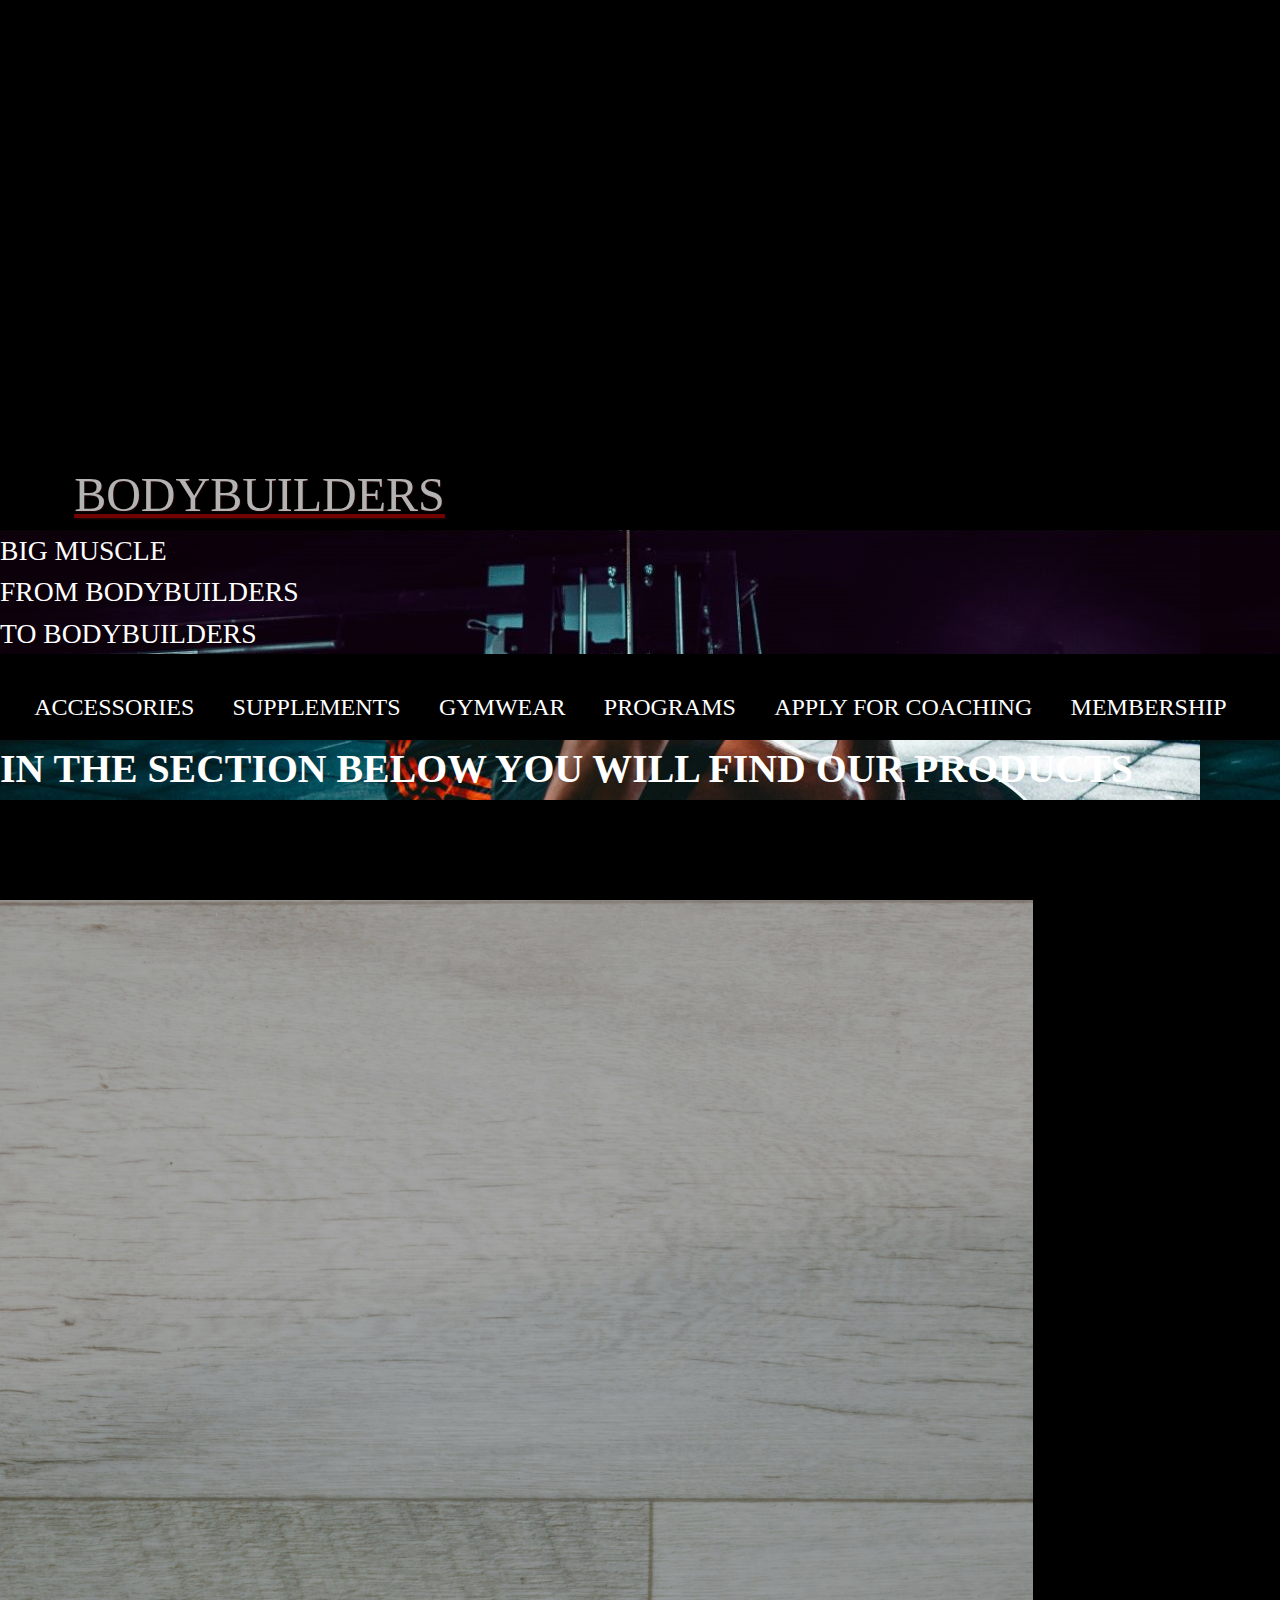
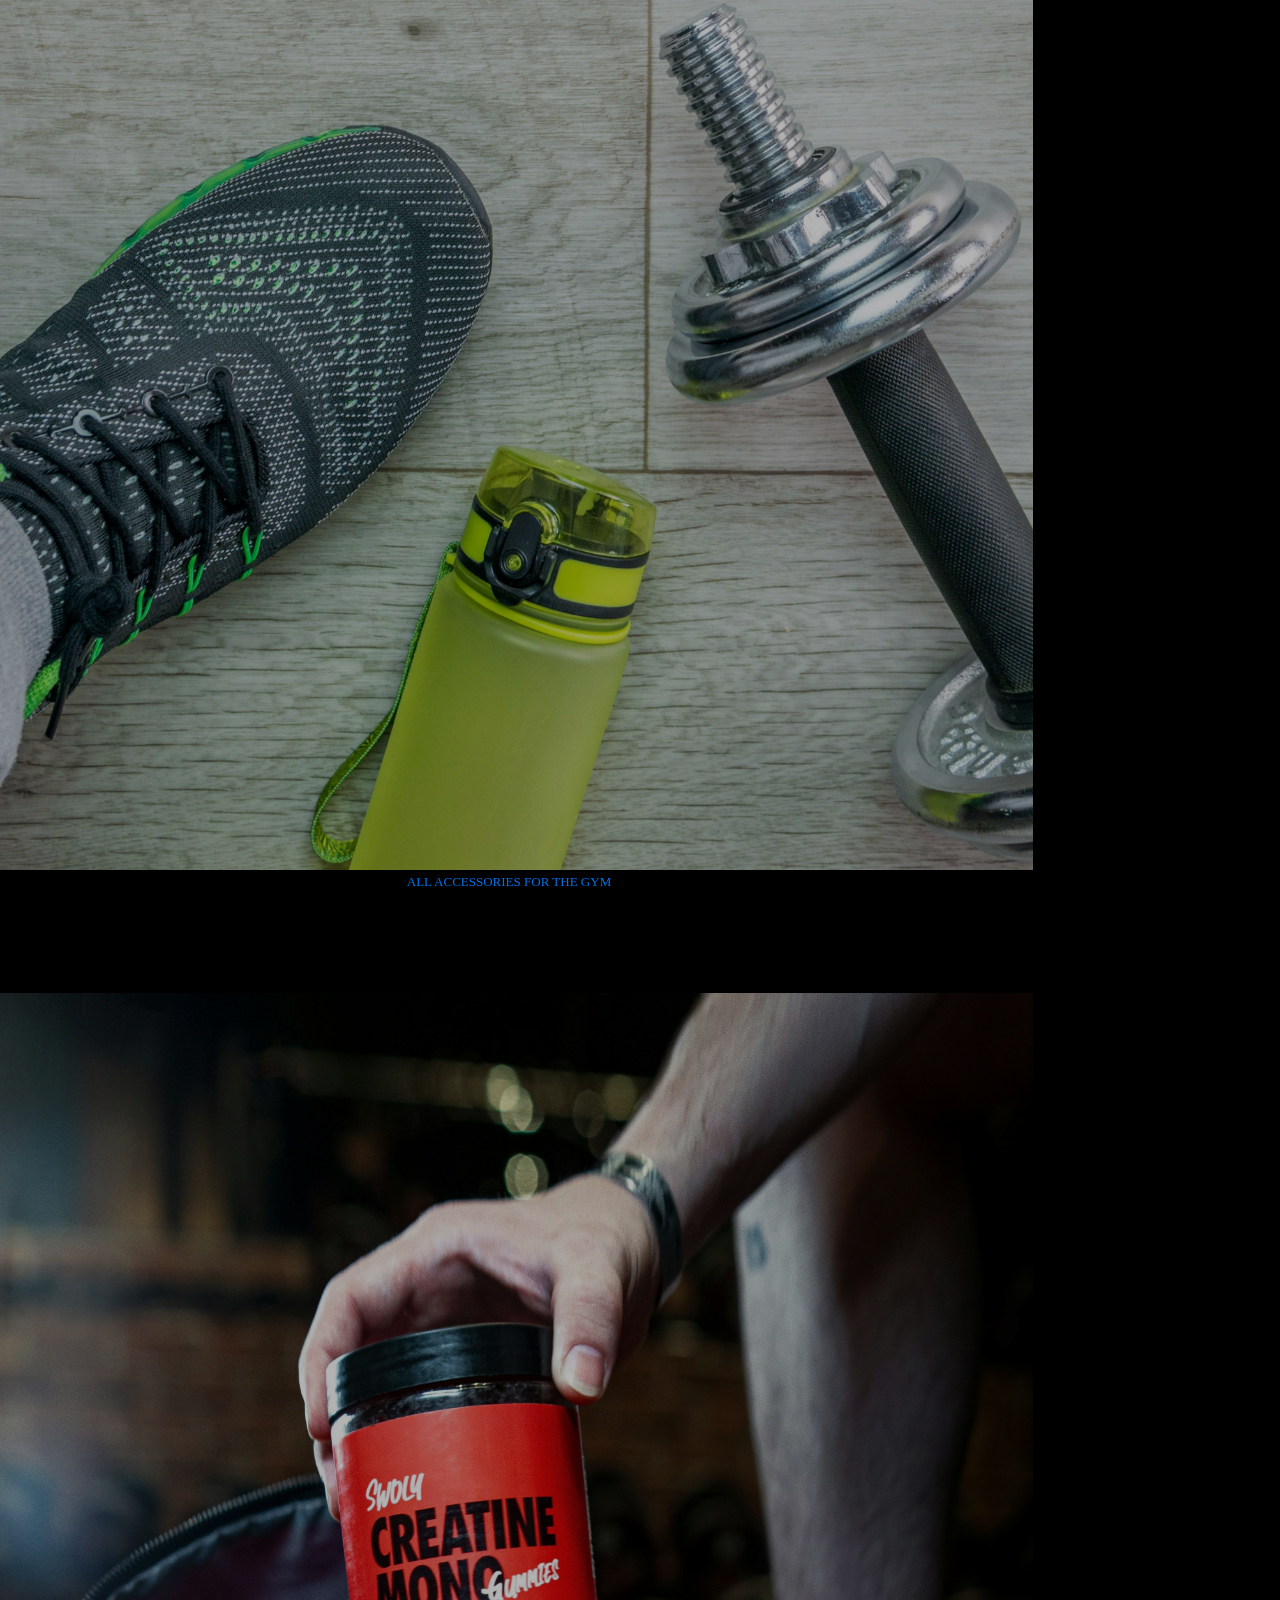
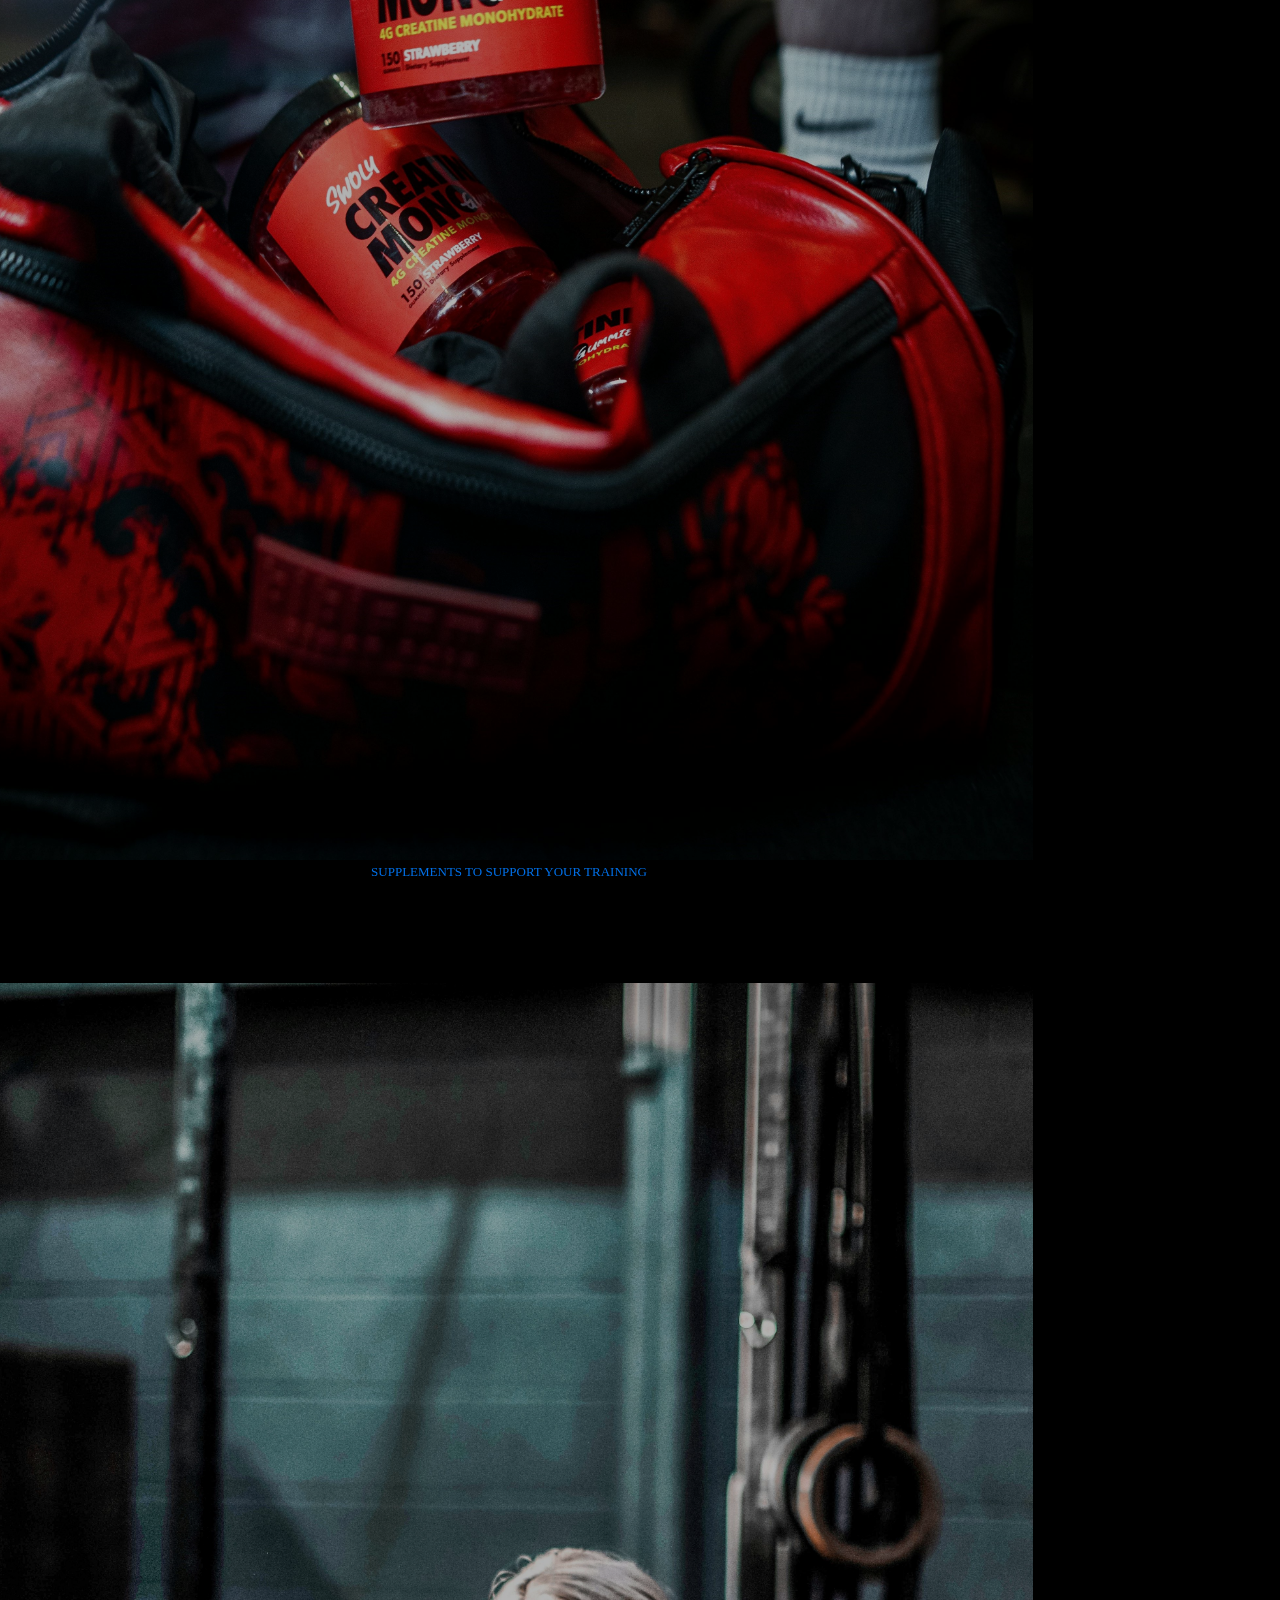
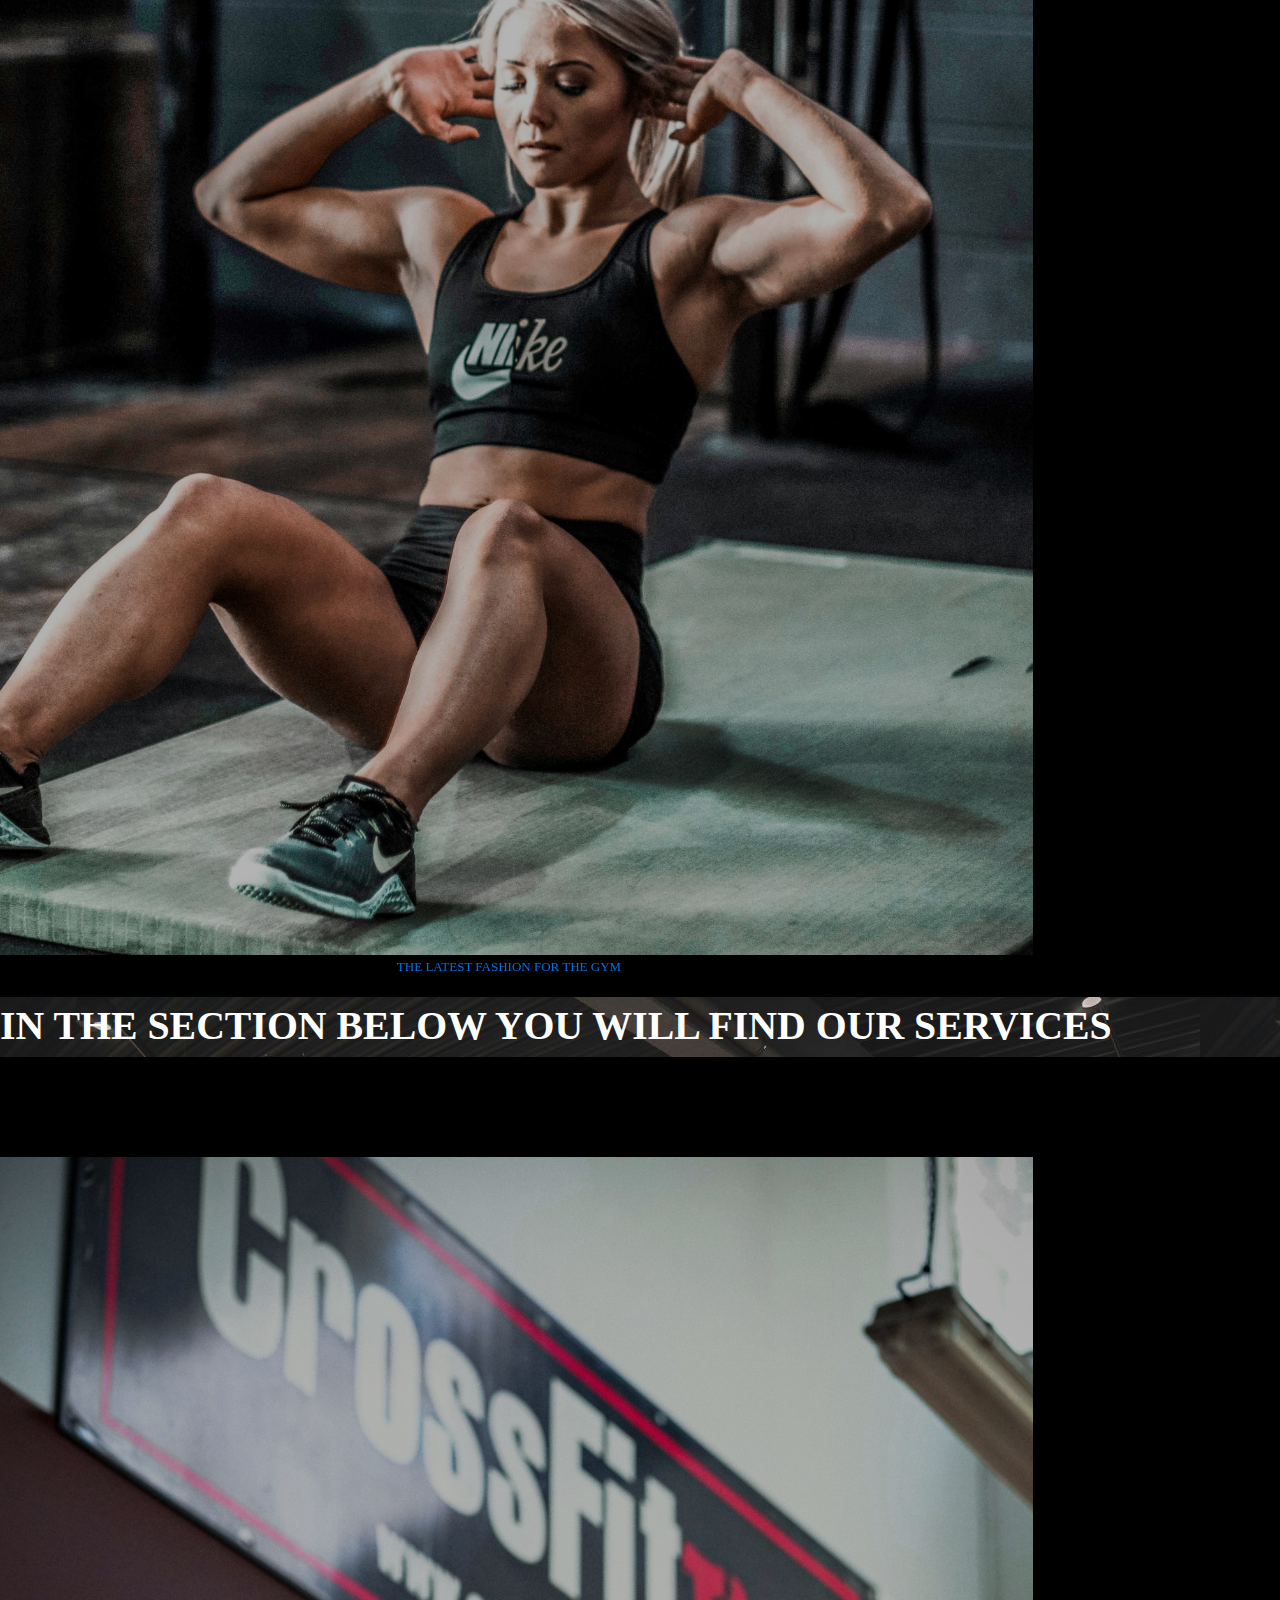
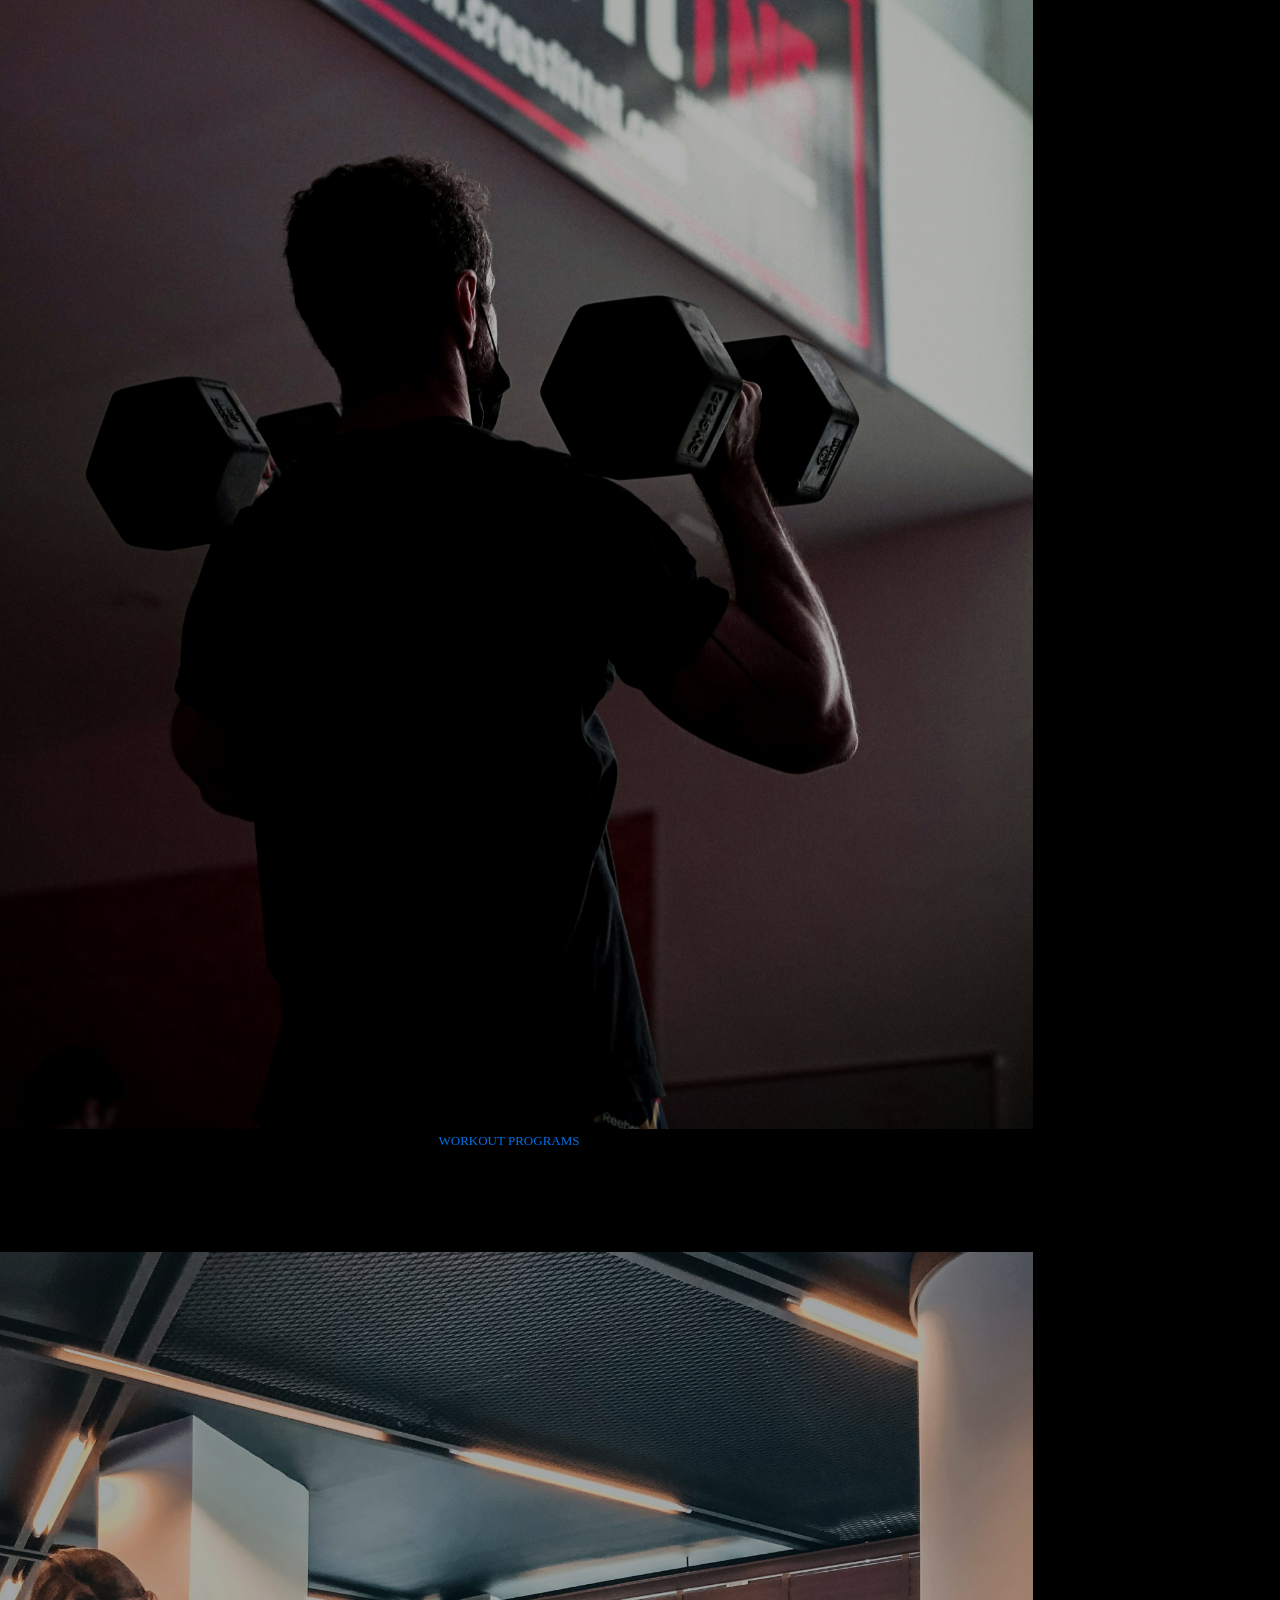
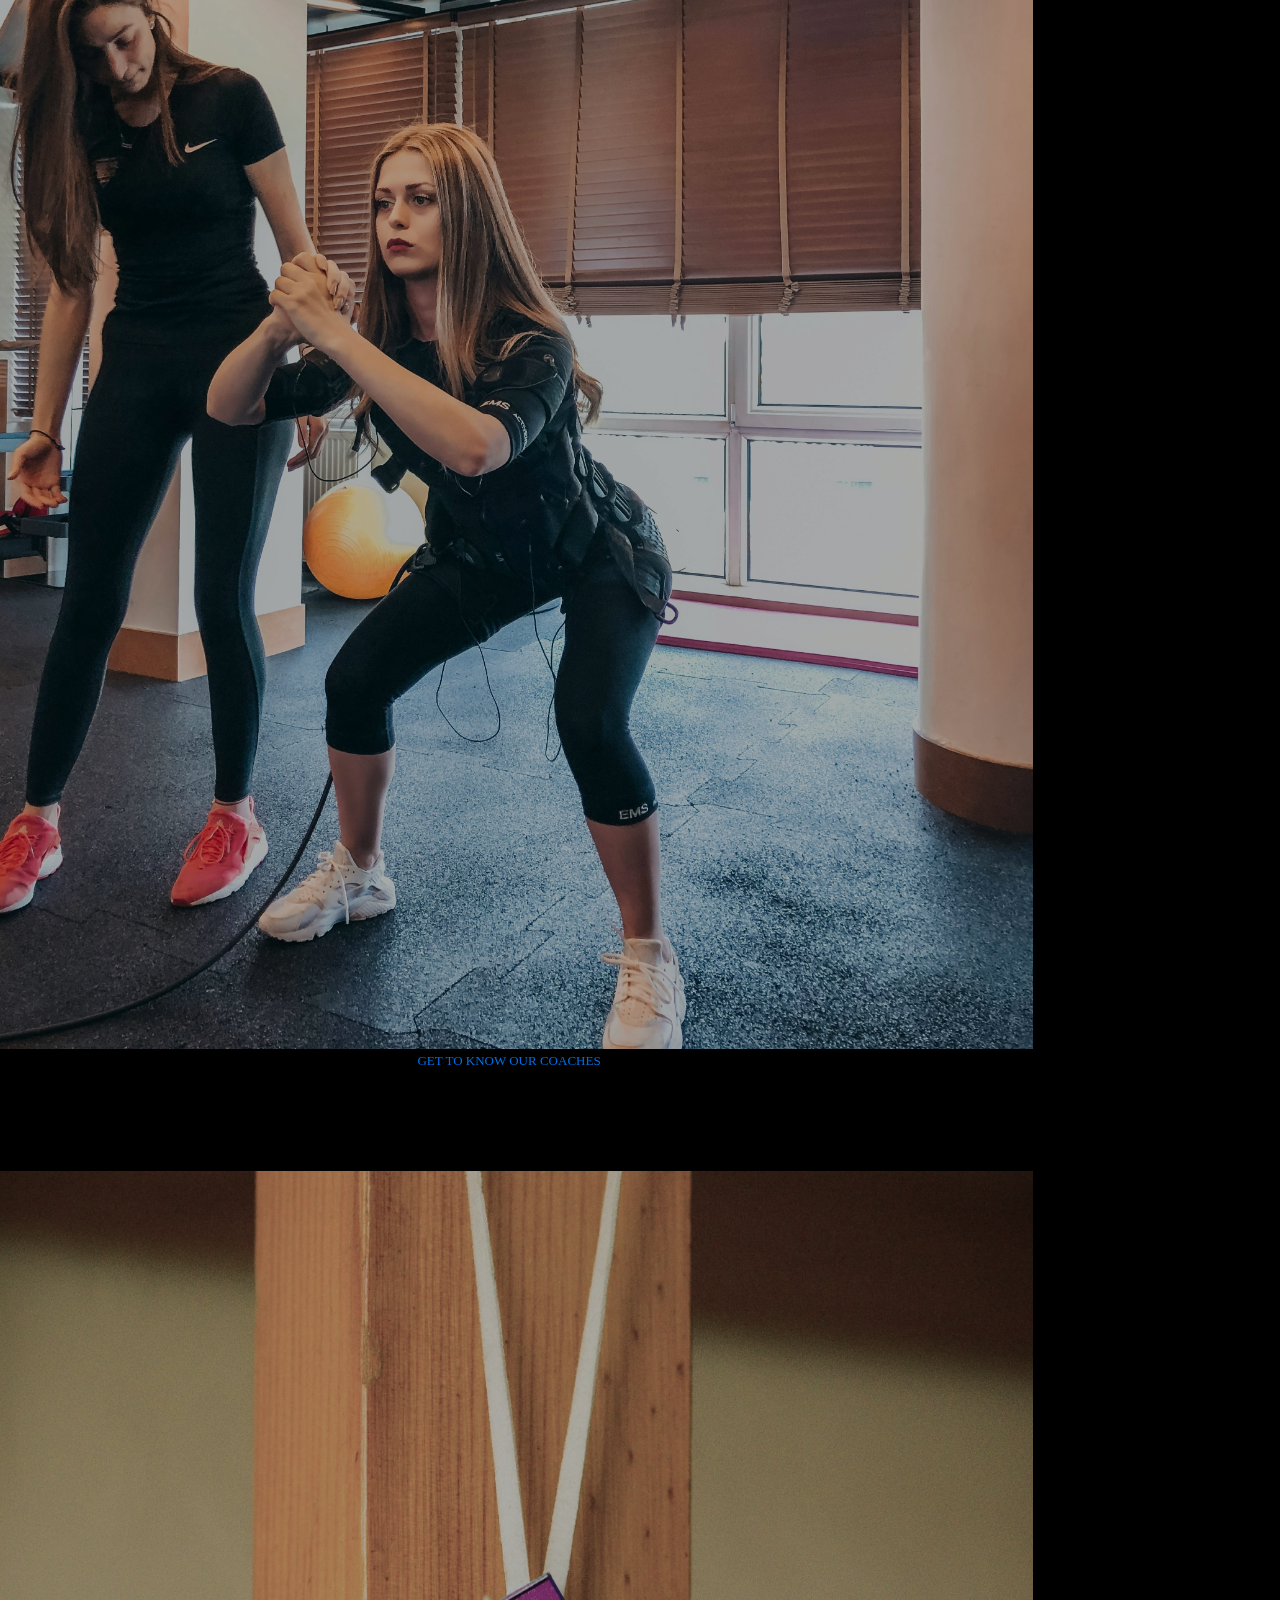
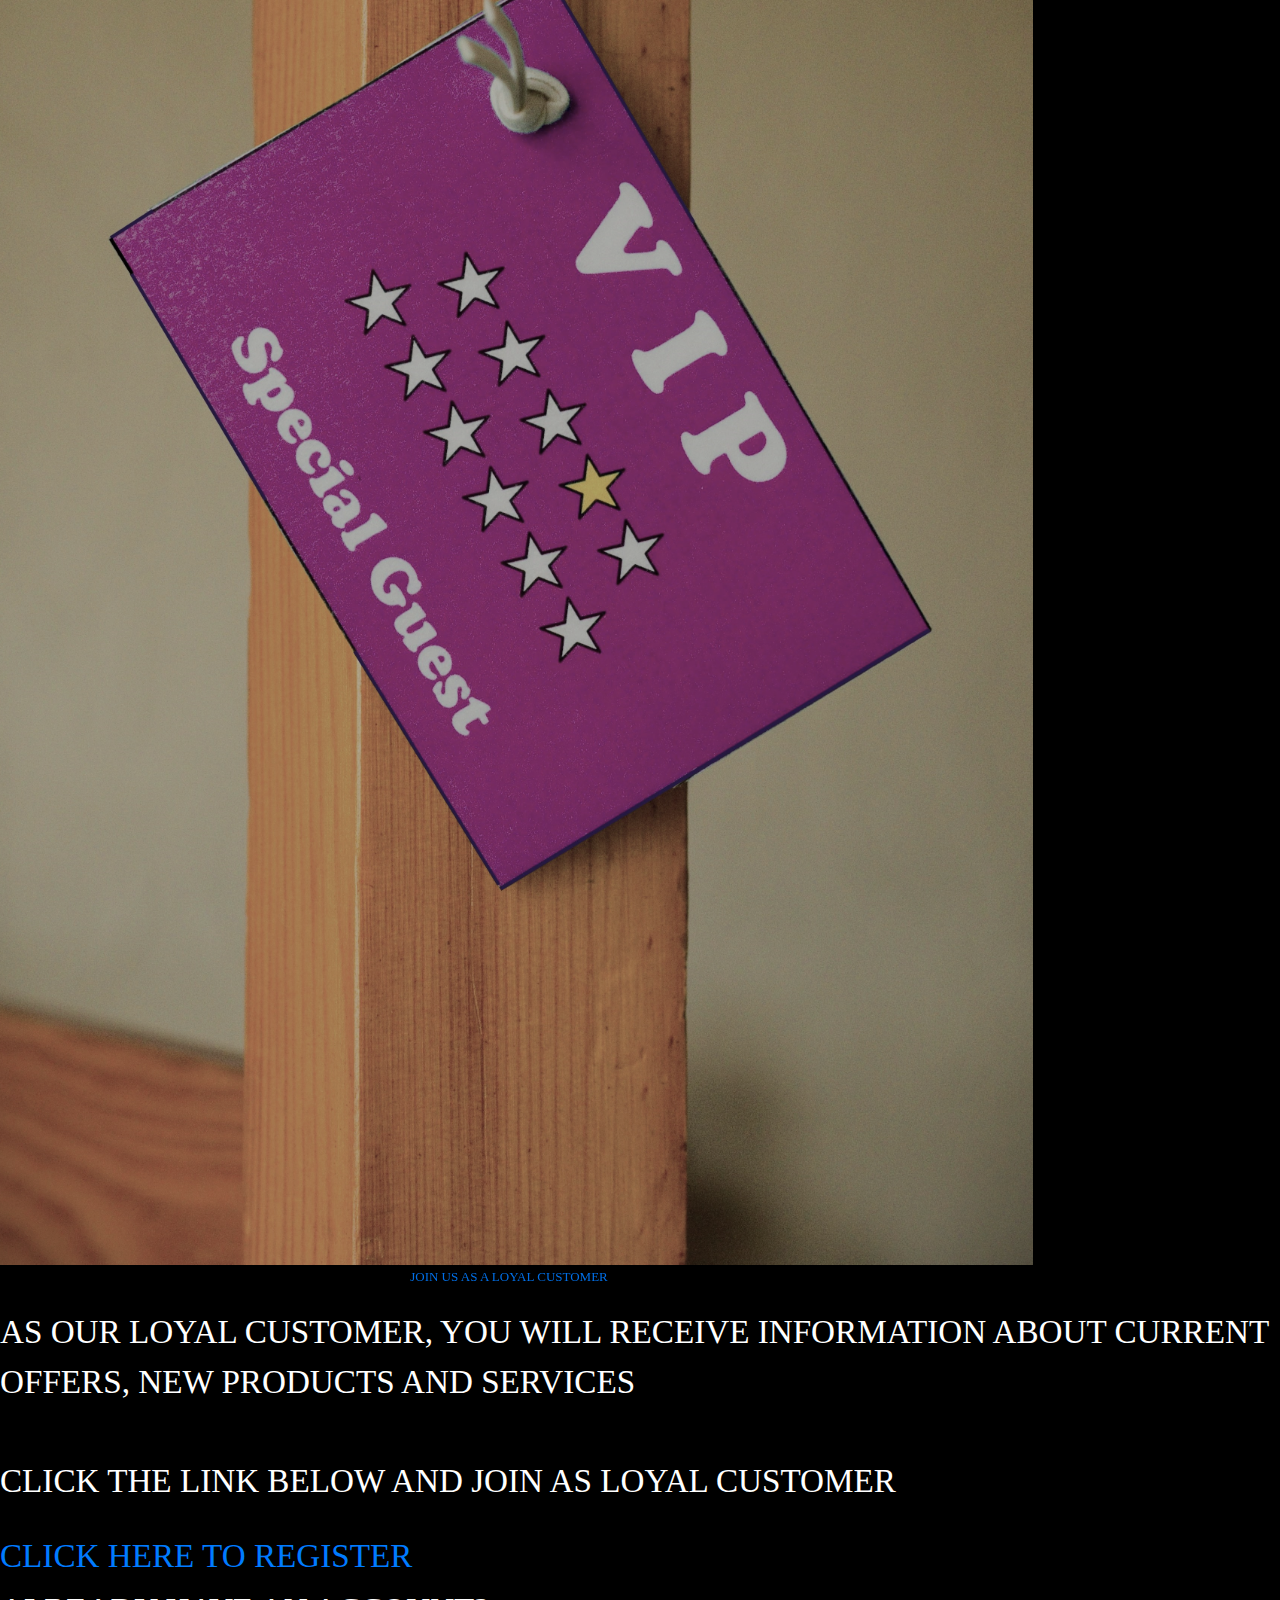
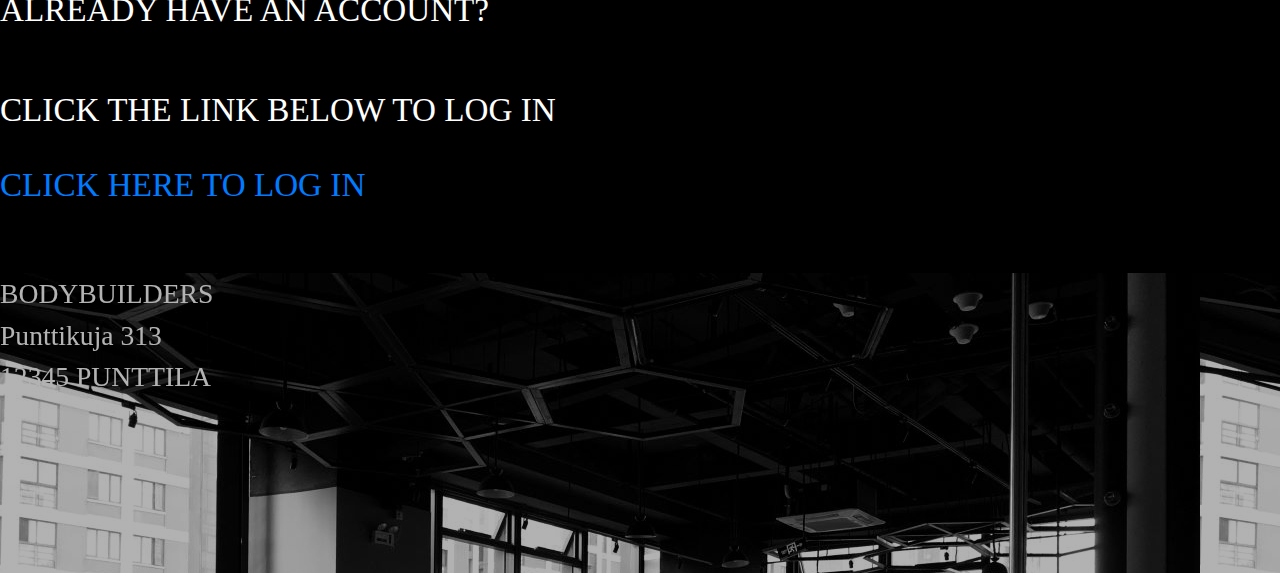
==== index.html @ e0e0b7b3 "Main page renamed and content modified" ====
<!DOCTYPE html>
<html lang="en">
<head>
    <meta charset="UTF-8">
    <meta name="bodybuilding" content="Bodybuilding and training programs">
    <link rel="stylesheet" href="https://stackpath.bootstrapcdn.com/bootstrap/4.4.1/css/bootstrap.min.css">
    <link href="css/mainstyle.css" rel="stylesheet" type="text/css" /> 
    <link rel="stylesheet" href="https://cdnjs.cloudflare.com/ajax/libs/font-awesome/6.2.0/css/all.min.css" integrity="sha512-xh6O/CkQoPOWDdYTDqeRdPCVd1SpvCA9XXcUnZS2FmJNp1coAFzvtCN9BmamE+4aHK8yyUHUSCcJHgXloTyT2A==" crossorigin="anonymous" referrerpolicy="no-referrer">
    <title>Bodybuilders</title>
    <style>
.headline {
    background-image: url(images/etusivu_isokuva.jpg);
}       
.headline2 {
    background-image: url(images/painot.jpg);
}
.headline3 {
    background-image: url(images/gym1.jpg);
}
.client {
    background-image: url(images/heart.jpg);
}  
.client2 {
    background-image: url(images/thumb.jpg);
}
footer {
    background-image: url(images/trainee.jpg);
}
    </style>
</head>
<body>
    <header>
        <a href="index.html"><h1>BODYBUILDERS</h1></a>
    </header>

    <div class="headline">
    <p>BIG MUSCLE<br>FROM BODYBUILDERS<br>TO BODYBUILDERS</p>
</div>
    
        <nav class="navbar navbar-expand-xl navbar-dark bg-black">
            <div class="container-fluid">
              <a class="navbar-brand" href="accessories.html">ACCESSORIES</a>
              <a class="navbar-brand" href="supplements.html">SUPPLEMENTS</a>
              <a class="navbar-brand" href="gymwear.html">GYMWEAR</a>
              <a class="navbar-brand" href="programs.html">PROGRAMS</a>
              <a class="navbar-brand" href="apply.html">APPLY FOR COACHING</a>
              <a class="navbar-brand" href="#membership">MEMBERSHIP</a>
            </div>
          </nav>

<main>
    <div class="headline2">
            <p><strong>IN THE SECTION BELOW YOU WILL FIND OUR PRODUCTS</strong></p>
    </div>

    <div class="section">
        <div class="row">
        <img class="image" src="images/accessories.jpg" alt="gym accessories">
        <div class="text"><a href="accessories.html">ALL ACCESSORIES FOR THE GYM</a>
        </div>
        </div>

        <div class="row">
        <img class="image" src="images/creatine.jpg" alt="creatine">
        <div class="text"><a href="supplements.html">SUPPLEMENTS TO SUPPORT YOUR TRAINING</a>
        </div>
        </div>

        <div class="row">
        <img class="image" src="images/gymwear.jpg" alt="gymwear">
        <div class="text"><a href="gymwear.html">THE LATEST FASHION FOR THE GYM</a>
        </div>
        </div>
    </div>

<div class="headline3">
        <p><strong>IN THE SECTION BELOW YOU WILL FIND OUR SERVICES</strong></p>
</div>

<div class="section">
    <div class="row">
    <img class="image" src="images/programs.jpg" alt="gym programs">
    <div class="text"><a href="programs.html">WORKOUT PROGRAMS</a>
    </div>
    </div>

    <div class="row">
    <img class="image" src="images/coaching.jpg" alt="coaching">
    <div class="text"><a href="coaching.html">GET TO KNOW OUR COACHES</a>
    </div>
    </div>

    <div class="row">
    <img class="image" src="images/vip.jpg" alt="gym membership">
    <div class="text"><a href="register.html">JOIN US AS A LOYAL CUSTOMER</a>
    </div>
    </div>
</div>
<div class="client">
    <p id="membership">AS OUR LOYAL CUSTOMER, YOU WILL RECEIVE INFORMATION ABOUT CURRENT OFFERS, NEW PRODUCTS AND SERVICES<br><br>CLICK THE LINK BELOW AND JOIN AS LOYAL CUSTOMER</p>
</div>
<div class="button">
    <a href="register.html">CLICK HERE TO <i class="fa-regular fa-star"></i> REGISTER</a><br>
</div>

<div class="client2">
    <p>ALREADY HAVE AN ACCOUNT?<br><br>CLICK THE LINK BELOW TO LOG IN</p>
</div>
<div class="button">
    <a href="login.html">CLICK HERE TO <i class="fa-regular fa-star"></i> LOG IN</a>
</div>
</main>

<footer>
    <address>BODYBUILDERS<br>Punttikuja 313<br>12345 PUNTTILA</address>
</footer>

<script src="https://stackpath.bootstrapcdn.com/bootstrap/4.3.1/js/bootstrap.min.js"></script>
</body>
</html>
---- css/mainstyle.css ----
* {
    font-size: larger;
    color: white;
    font-family: Georgia, 'Times New Roman', Times, serif;
}
body {
    background-color:black; 
}
header {
/*    background-color: black; /* taustaväri */
    display: flex; /* tehdään elementistä flex */
    align-items: center; /* tasataan elementit keskeltä pystysuunnassa*/
    background-color:black;
    background-position: center;
    background-repeat: no-repeat;
    /* height: 700px; */
    height: 100%;
    width: 100%;
    opacity: 0.7;
    margin-bottom: 25px;
    /* width: 70%; */
    margin: auto;
} 
header h1 {
    text-align: left;
    padding-left: 20%;
    padding-top: 470px;
    line-height: 50px;
    text-shadow: 1px 1px 2px rgb(60, 13, 13), 0 0 1em black, 0 0 0.6em black;
}
.div1 {
    display: flex;
    justify-content: space-evenly;
    align-items: center;
    background-color:black;
    height: 170px;
    width: 75%;
    margin: auto;
    /* box-shadow: 0 0 9px 0 rgba(10, 10, 10, 60.3); */
}
.div1 a {
    text-decoration: none;
    font-size: 20px;
    /* padding: 6px; */
    opacity: 0.8;
    font-weight: bolder;
}
a:hover, i:hover {
    color: rgb(164, 5, 5);
}
.div2 {
 /*   background-color: black; /* taustaväri */
    display: flex; /* tehdään elementistä flex */
    align-items: center; /* tasataan elementit keskeltä pystysuunnassa*/
    width: 70%;
    margin: auto; 
    background-position: center;
    background-repeat: no-repeat;
    height: 500px;
    opacity: 0.7;
    /* margin-top: 25px; */
}
.div2 p {
    font-size: 30px;
    padding-left: 8%;
    padding-top: 370px;
    text-shadow: 1px 1px 2px rgb(60, 13, 13), 0 0 1em black, 0 0 0.6em black;
}
.div3, .div5 {
    display: flex; /* asettaa .div3 -elementin joustavaksi konttirakenteeksi.*/
    justify-content: space-between; /* varmistaa, että kuvat ovat vierekkäin ja niiden välissä on tasainen tila. */
    /* align-items: flex-start; */ /* keskittää tekstin pystysuunnassa kuvien yläreunaan.*/
    flex-wrap: wrap; /* mahdollistaa rivien käärimisen uudelle riville, jos tila loppuu.*/
    margin: auto;
    width: 55%;
    background-color:black;
    margin-bottom: 100px;
    margin-top: 70px;
}
.row {
    flex-basis: calc(33.33% - 30px); /* määrittää kullekin .row -elementille kolmanneksen leveydestä, 20px on tila kuvien välissä */
    margin-bottom: 20px; /* lisää 20 pikseliä tilaa rivien väliin */
    margin-top: 100px;
}
.image {
    width: 80%;
    height: 80%;
    opacity: 0.7;
  }
.text {
    text-align: center;
    text-decoration: none;
    font-size: 15px;
    opacity: 0.9;
    width: 80%;
  }
.text a {
    font-size: 13px;
    text-decoration: none;
}
.div4 {
    display: flex; /* tehdään elementistä flex */
    align-items: center; /* tasataan elementit keskeltä pystysuunnassa*/
    width: 70%;
    margin: auto; 
    background-position: center;
    background-repeat: no-repeat;
    height: 500px;
    opacity: 0.7;
}
.div4 p {
    font-size: 30px;
    padding-left: 8%;
    padding-top: 370px;
    text-shadow: 1px 1px 2px rgb(60, 13, 13), 0 0 1em black, 0 0 0.6em black;
}
footer {
    margin-top: 60px;
    height: 300px;
    opacity: 0.7;
}
footer p {
    padding-left: 40px;
    padding-top: 40px;
    font-size: 25px;
}
@media screen and (max-width: 600px) { /* kun näytön leveys 600px... */
    header, .div1, .div2, .div3, .div4, .div5, footer {
      flex-direction: column;  /* ...asettelu muuttuu pystysuunnaksi... */
      height: 100%;/* ... muutetaan leveys */
      /* height: auto; */
    }
  }
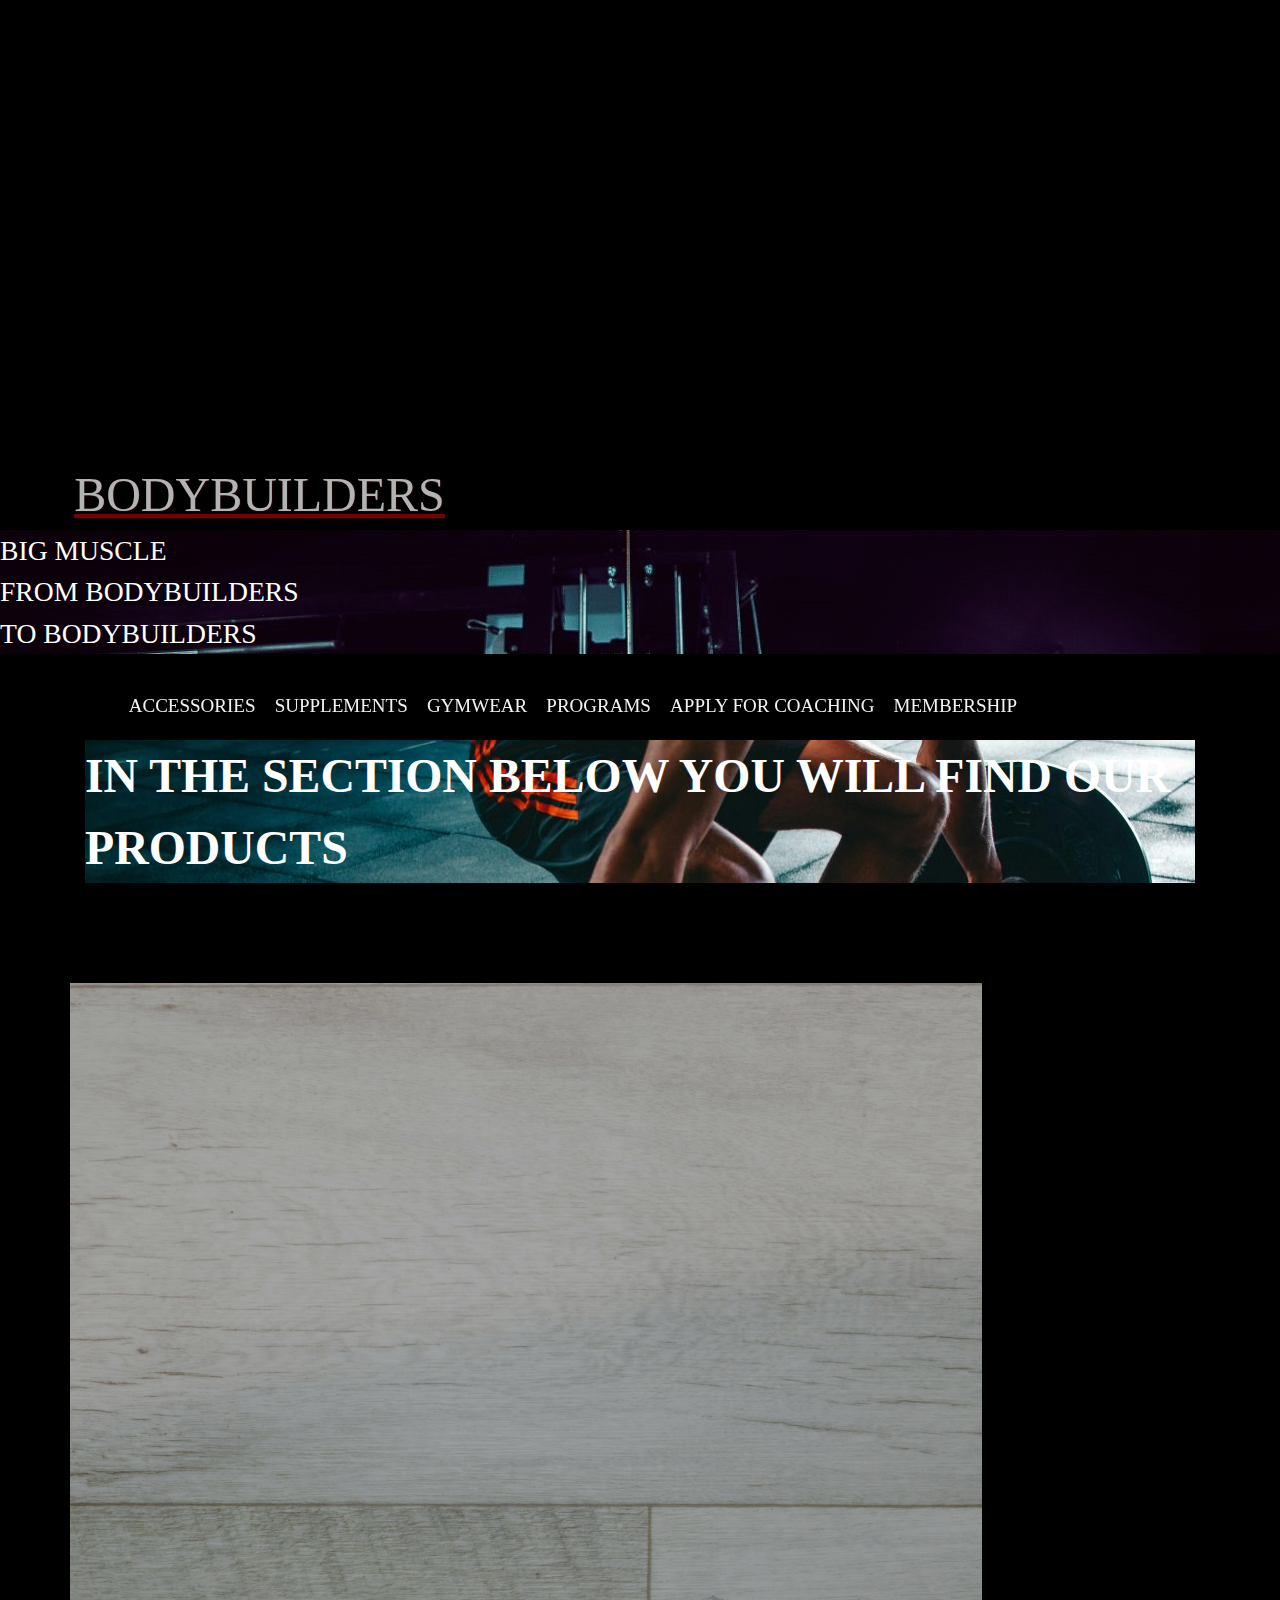
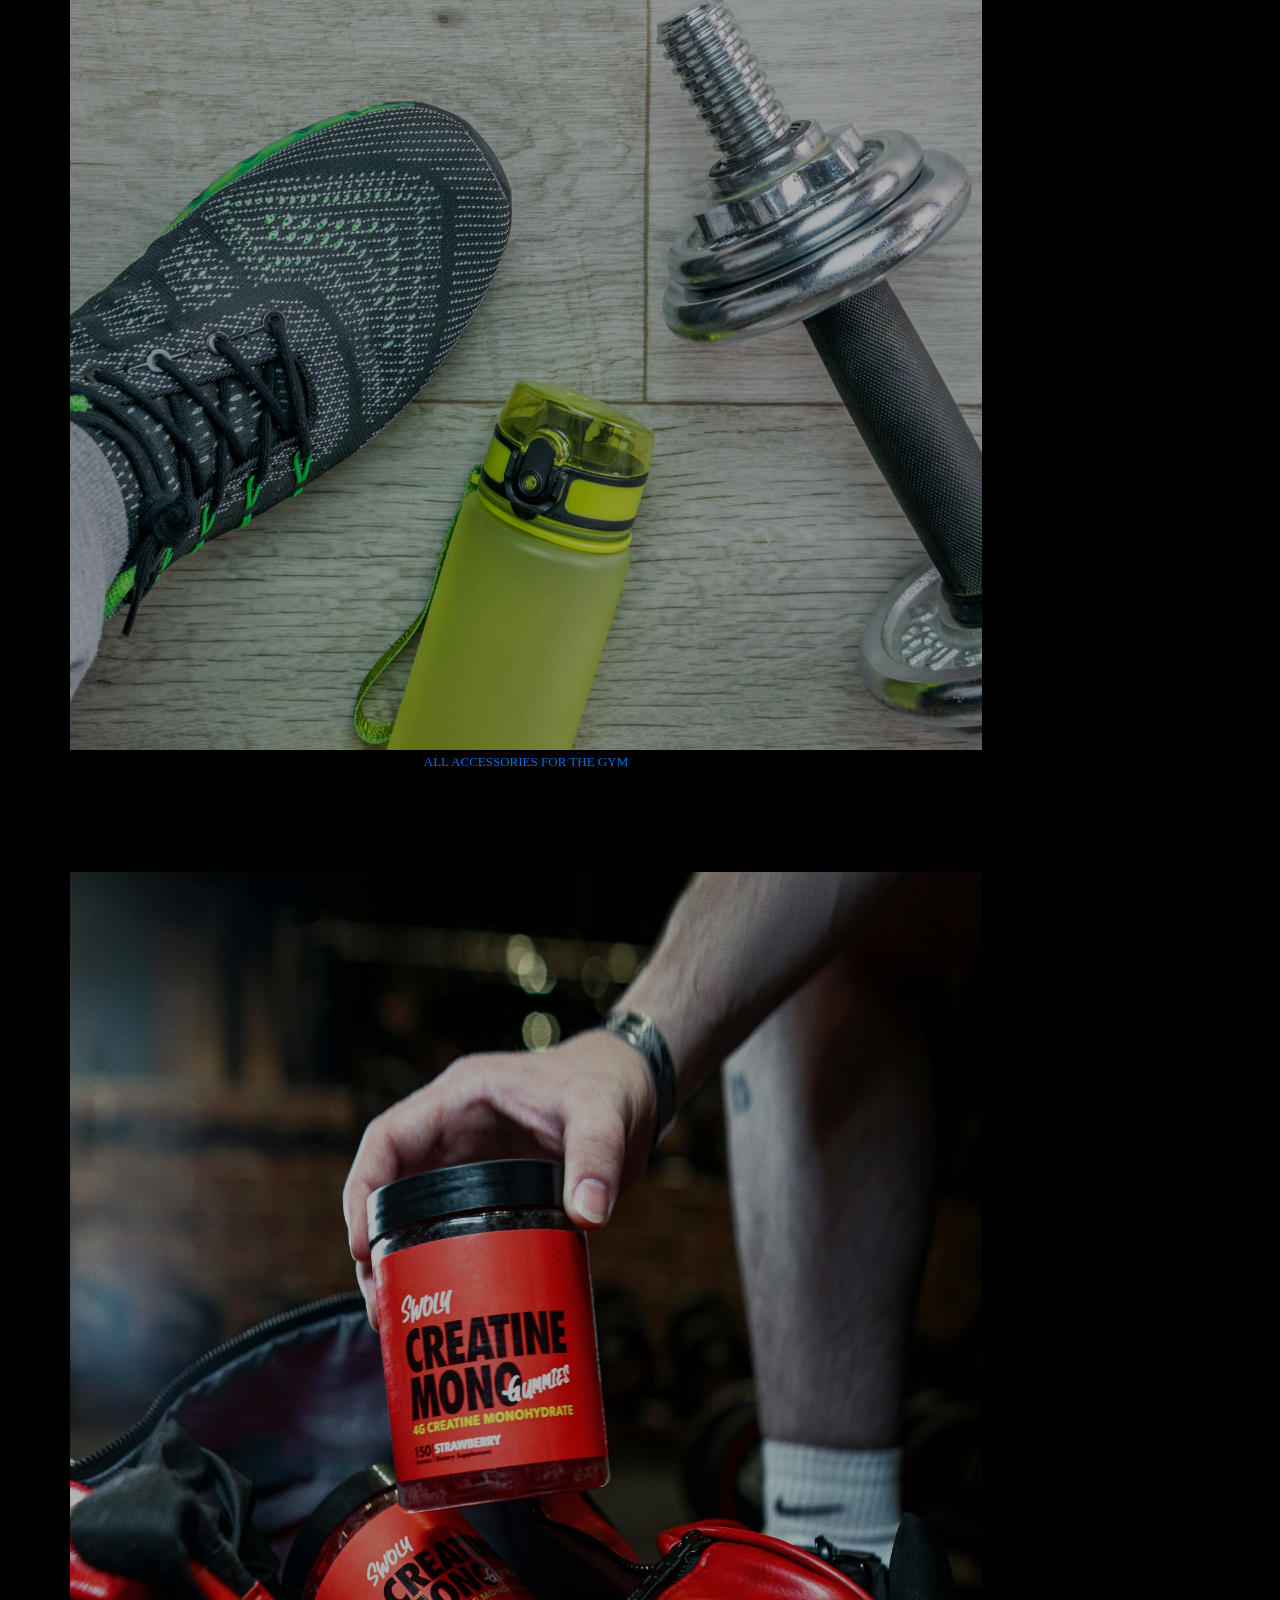
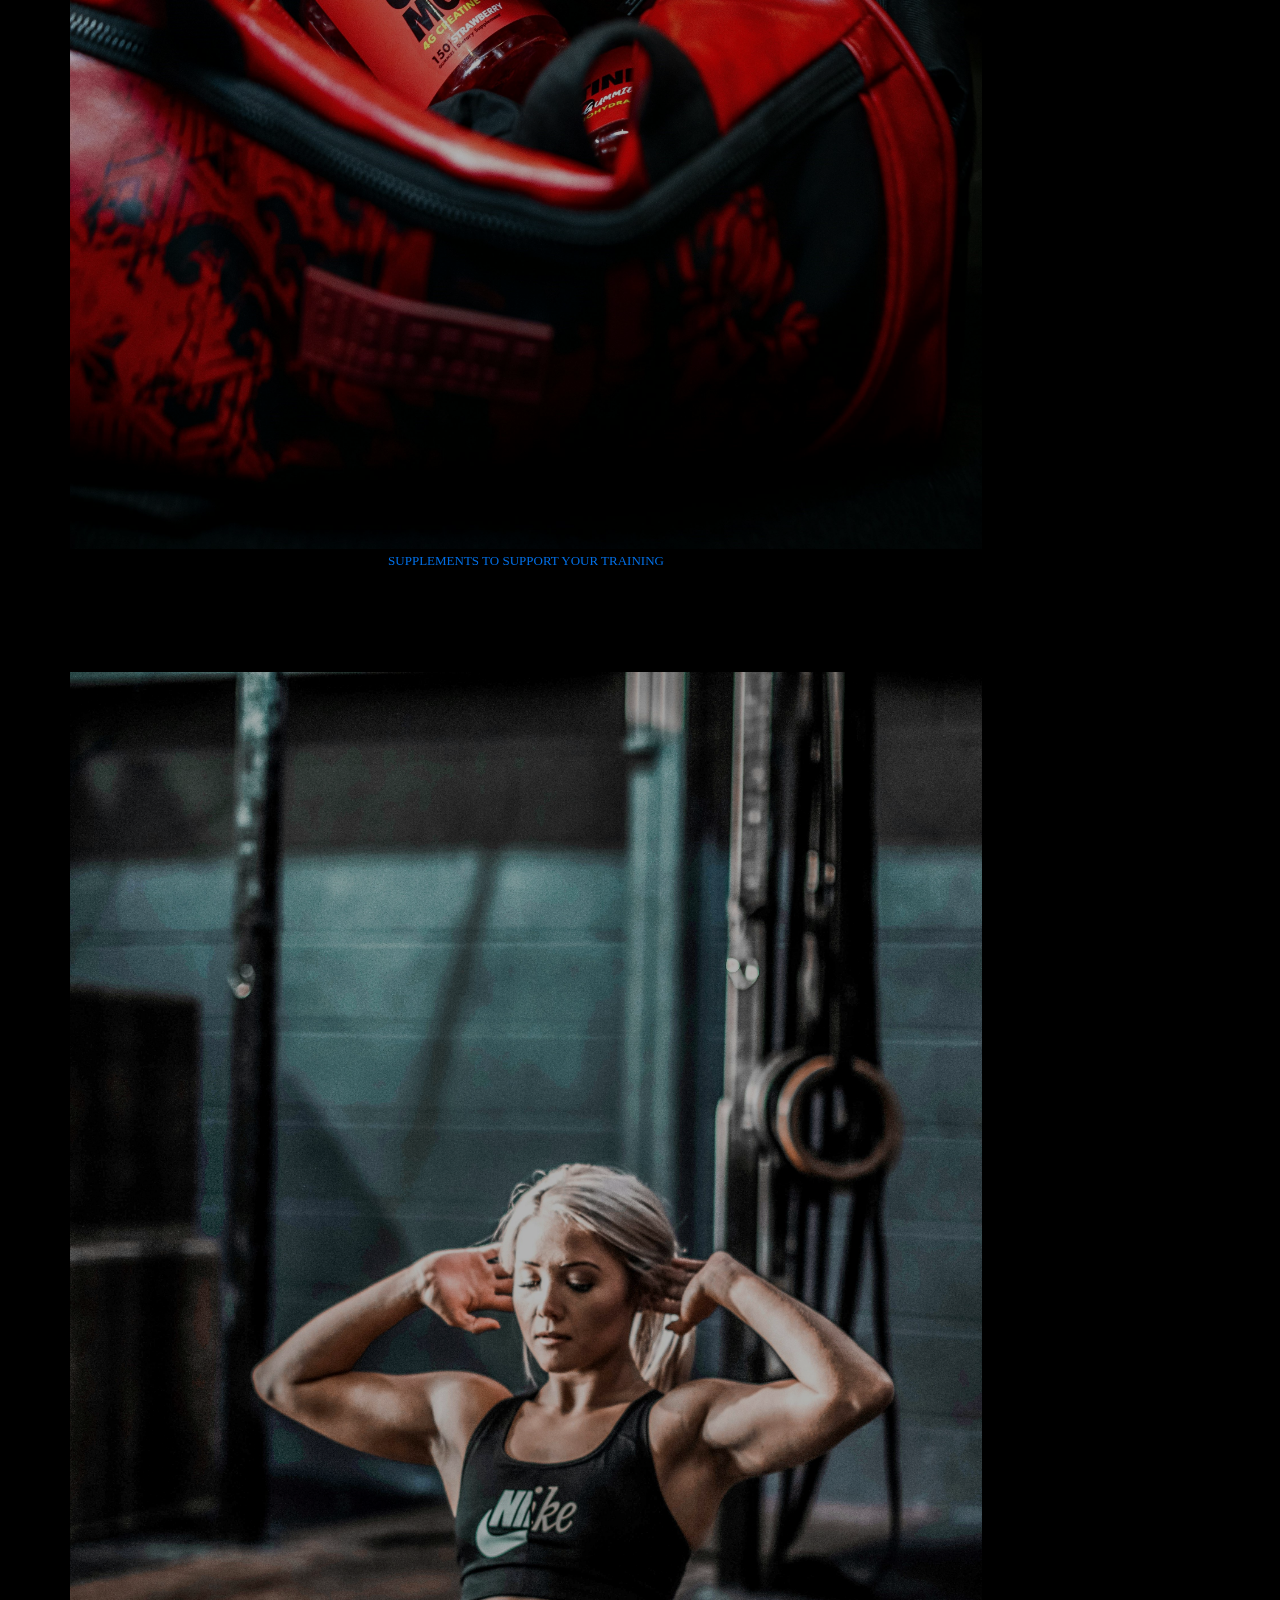
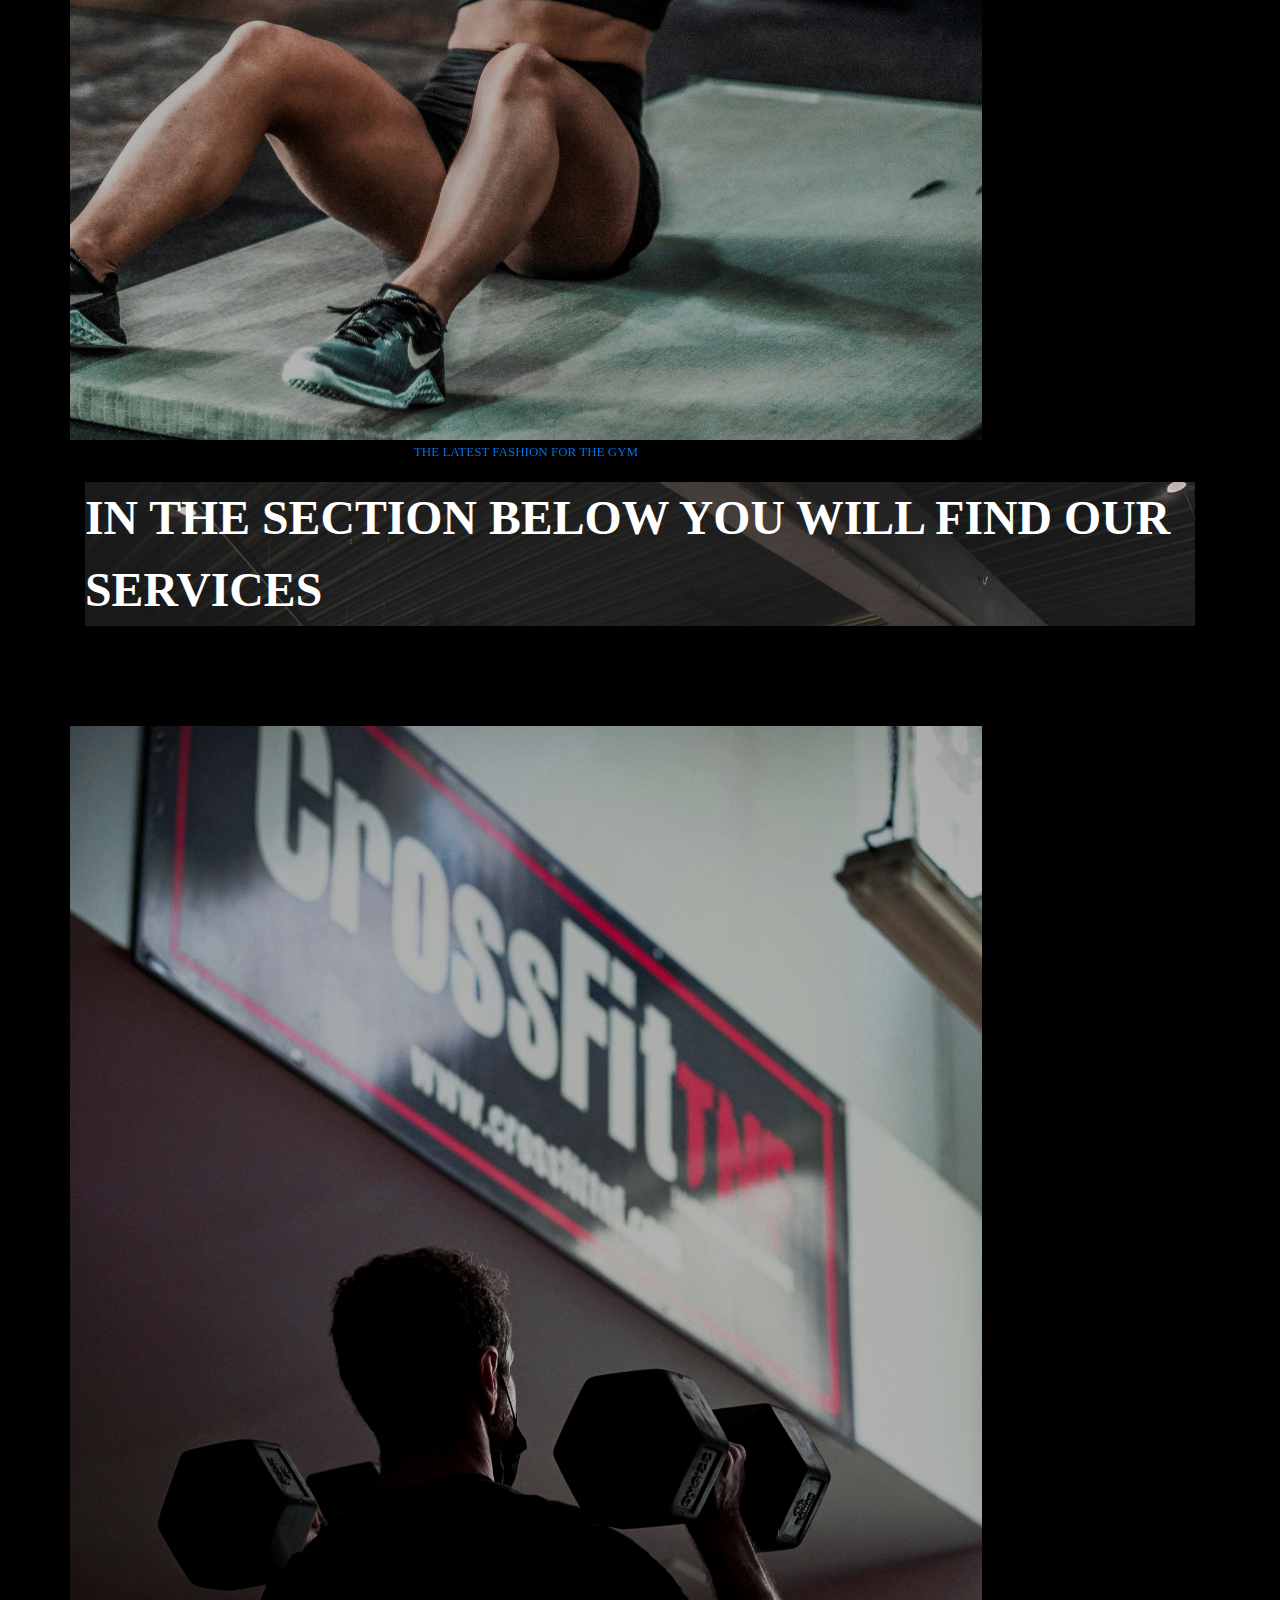
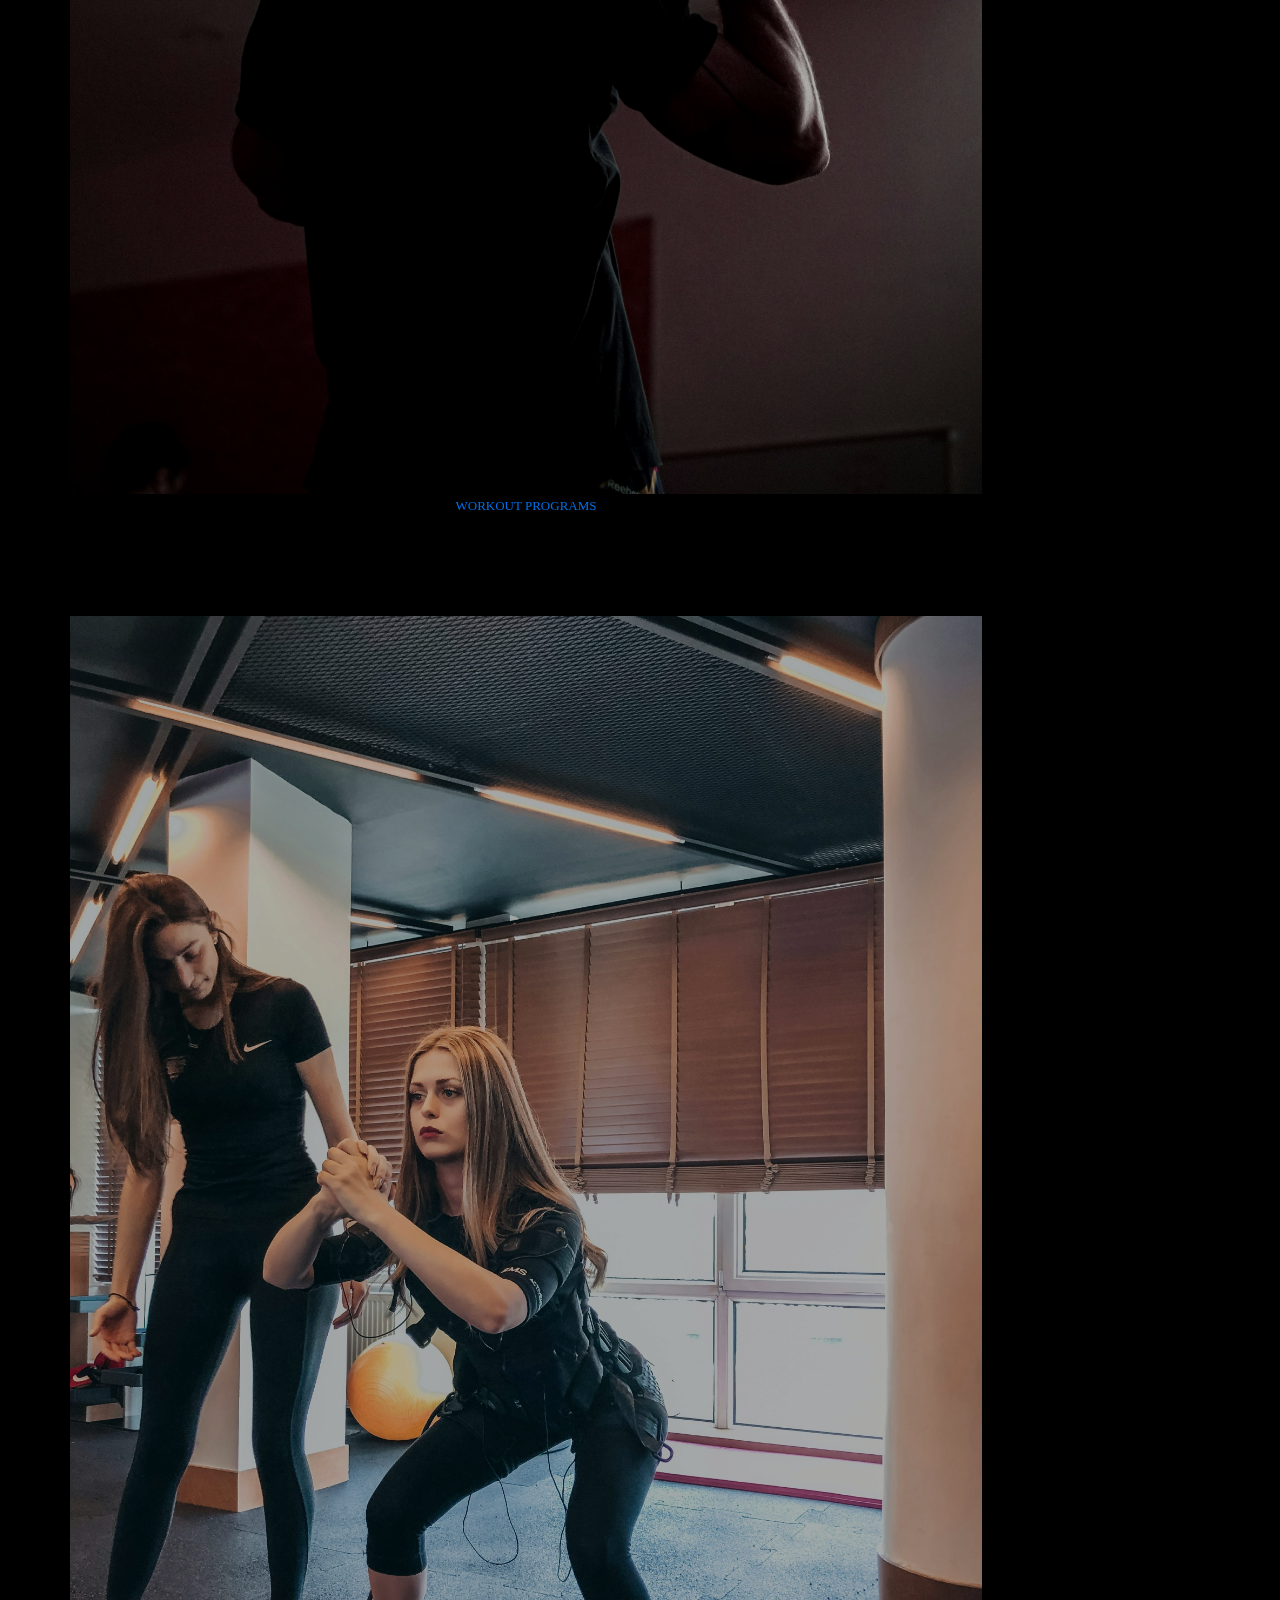
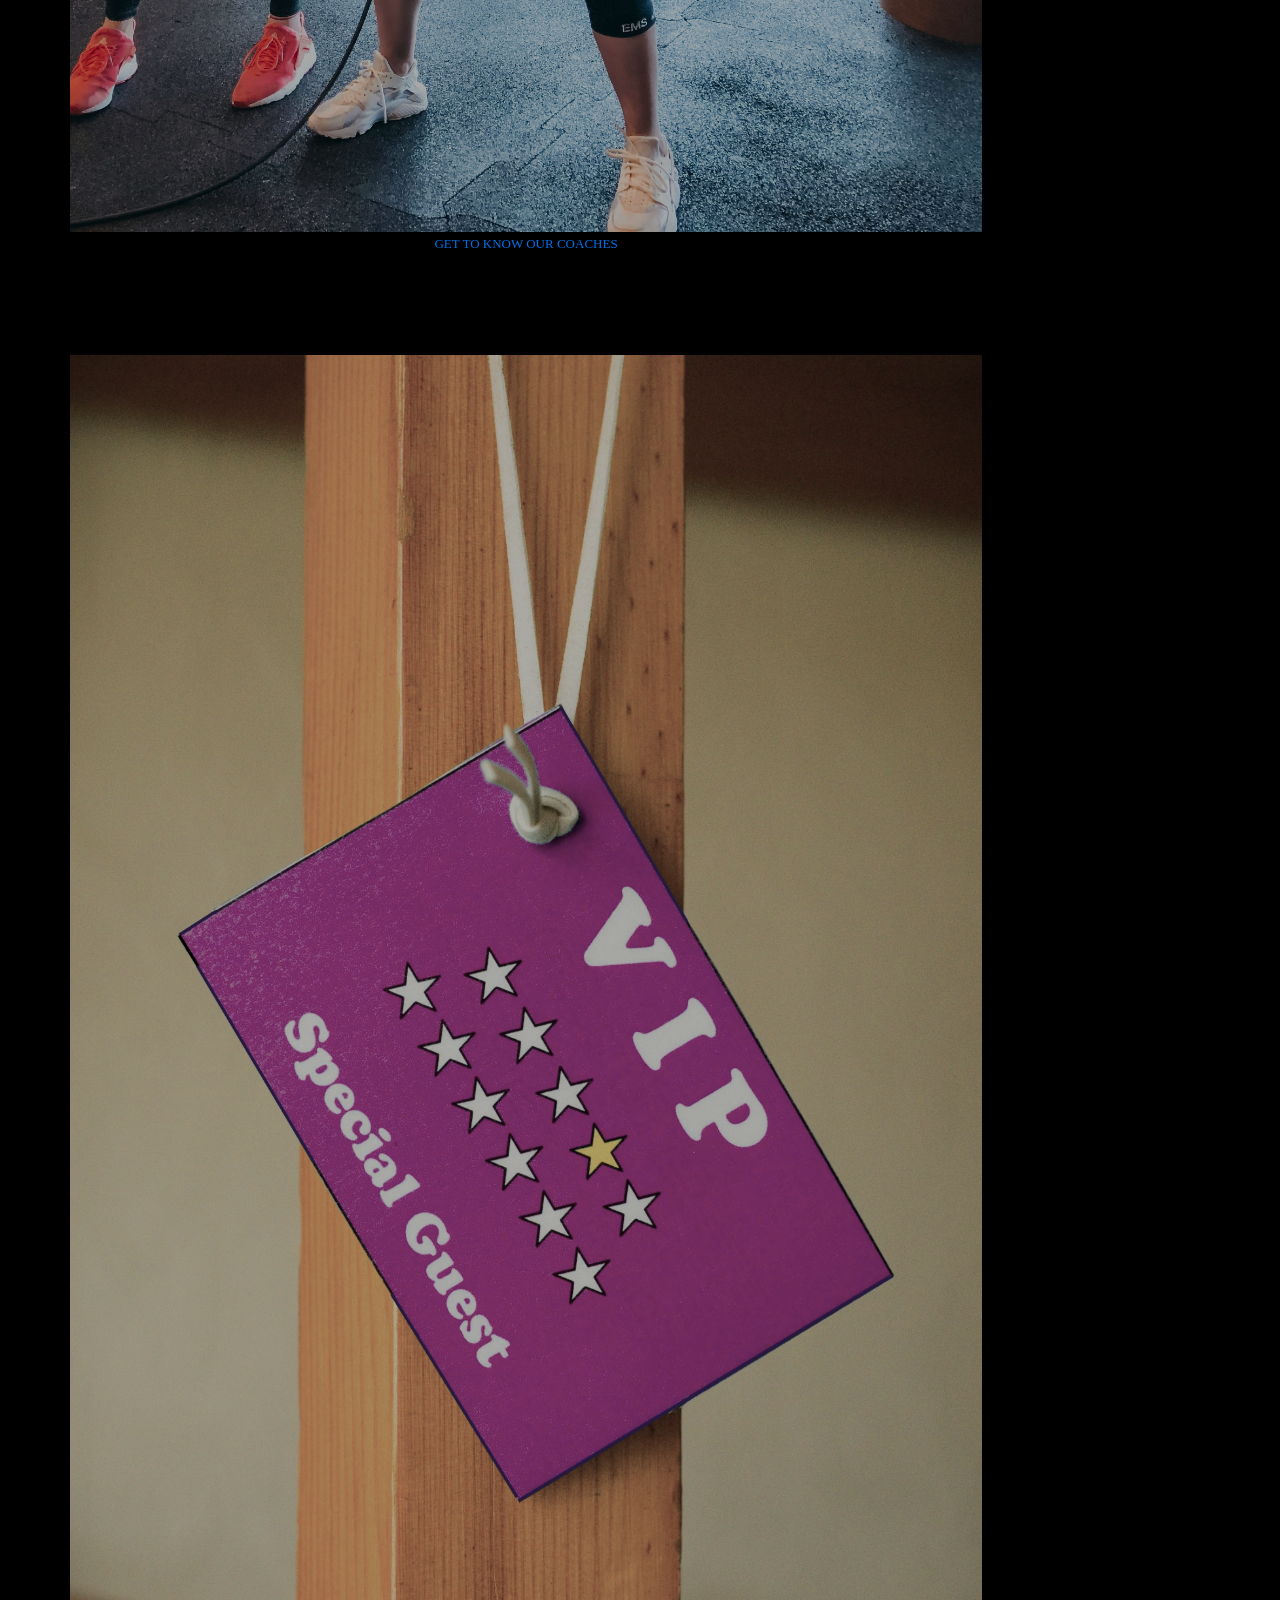
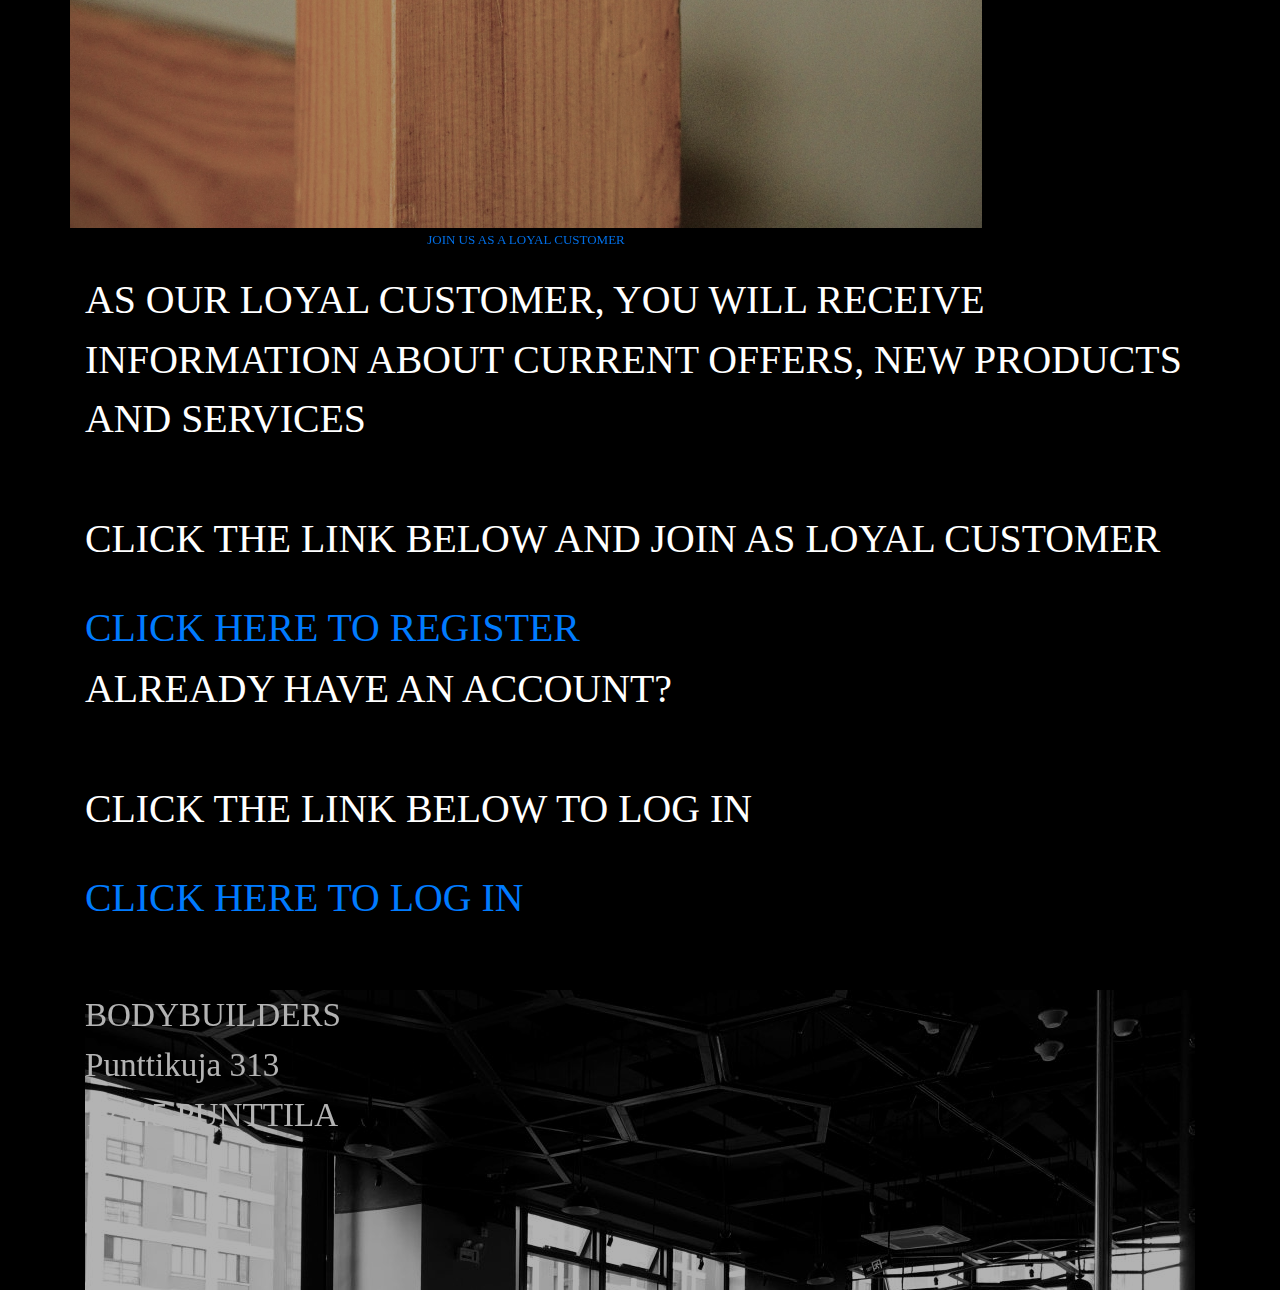
==== commit a0944b66: "Nav updated" ====
--- a/index.html
+++ b/index.html
@@ -32,27 +32,38 @@
     <header>
         <a href="index.html"><h1>BODYBUILDERS</h1></a>
     </header>
-
     <div class="headline">
     <p>BIG MUSCLE<br>FROM BODYBUILDERS<br>TO BODYBUILDERS</p>
-</div>
-    
-        <nav class="navbar navbar-expand-xl navbar-dark bg-black">
+    </div>
+    <div class="container">
+          <nav class="navbar navbar-expand-xl navbar-dark bg-black">        
             <div class="container-fluid">
-              <a class="navbar-brand" href="accessories.html">ACCESSORIES</a>
-              <a class="navbar-brand" href="supplements.html">SUPPLEMENTS</a>
-              <a class="navbar-brand" href="gymwear.html">GYMWEAR</a>
-              <a class="navbar-brand" href="programs.html">PROGRAMS</a>
-              <a class="navbar-brand" href="apply.html">APPLY FOR COACHING</a>
-              <a class="navbar-brand" href="#membership">MEMBERSHIP</a>
+              <ul class="navbar-nav mr-auto">    
+                <li class="nav-item active">
+                  <a class="nav-link" href="accessories.html" style="font-size: 19px; filter: brightness(95%);">ACCESSORIES</a>
+                </li>
+                <li class="nav-item active">
+                  <a class="nav-link" href="supplements.html" style="font-size: 19px; filter: brightness(95%);">SUPPLEMENTS</a>
+                </li>
+                <li class="nav-item active">
+                  <a class="nav-link" href="gymwear.html" style="font-size: 19px; filter: brightness(95%);">GYMWEAR</a>
+                </li>
+                <li class="nav-item active">
+                  <a class="nav-link" href="programs.html" style="font-size: 19px; filter: brightness(95%);">PROGRAMS</a>
+                </li>
+                <li class="nav-item active">
+                  <a class="nav-link" href="apply.html" style="font-size: 19px; filter: brightness(95%);">APPLY FOR COACHING</a>
+                </li>
+                <li class="nav-item active">
+                  <a class="nav-link" href="#membership" style="font-size: 19px; filter: brightness(95%);">MEMBERSHIP</a>
+                </li>
+              </ul>
             </div>
-          </nav>
-
+          </nav>          
 <main>
     <div class="headline2">
             <p><strong>IN THE SECTION BELOW YOU WILL FIND OUR PRODUCTS</strong></p>
     </div>
-
     <div class="section">
         <div class="row">
         <img class="image" src="images/accessories.jpg" alt="gym accessories">
@@ -72,11 +83,9 @@
         </div>
         </div>
     </div>
-
 <div class="headline3">
         <p><strong>IN THE SECTION BELOW YOU WILL FIND OUR SERVICES</strong></p>
 </div>
-
 <div class="section">
     <div class="row">
     <img class="image" src="images/programs.jpg" alt="gym programs">
@@ -100,21 +109,19 @@
     <p id="membership">AS OUR LOYAL CUSTOMER, YOU WILL RECEIVE INFORMATION ABOUT CURRENT OFFERS, NEW PRODUCTS AND SERVICES<br><br>CLICK THE LINK BELOW AND JOIN AS LOYAL CUSTOMER</p>
 </div>
 <div class="button">
-    <a href="register.html">CLICK HERE TO <i class="fa-regular fa-star"></i> REGISTER</a><br>
+    <a href="javascript:void(0);" onclick="window.open('register.html', 'Pikkuikkuna', 'width=600,height=700');">CLICK HERE TO <i class="fa-regular fa-star"></i> REGISTER</a>
 </div>
-
 <div class="client2">
     <p>ALREADY HAVE AN ACCOUNT?<br><br>CLICK THE LINK BELOW TO LOG IN</p>
 </div>
 <div class="button">
-    <a href="login.html">CLICK HERE TO <i class="fa-regular fa-star"></i> LOG IN</a>
+    <a href="javascript:void(0);" onclick="window.open('login.html', 'Pikkuikkuna', 'width=600,height=500');">CLICK HERE TO <i class="fa-regular fa-star"></i> LOG IN</a>
 </div>
 </main>
-
 <footer>
     <address>BODYBUILDERS<br>Punttikuja 313<br>12345 PUNTTILA</address>
 </footer>
-
 <script src="https://stackpath.bootstrapcdn.com/bootstrap/4.3.1/js/bootstrap.min.js"></script>
+</div>
 </body>
 </html>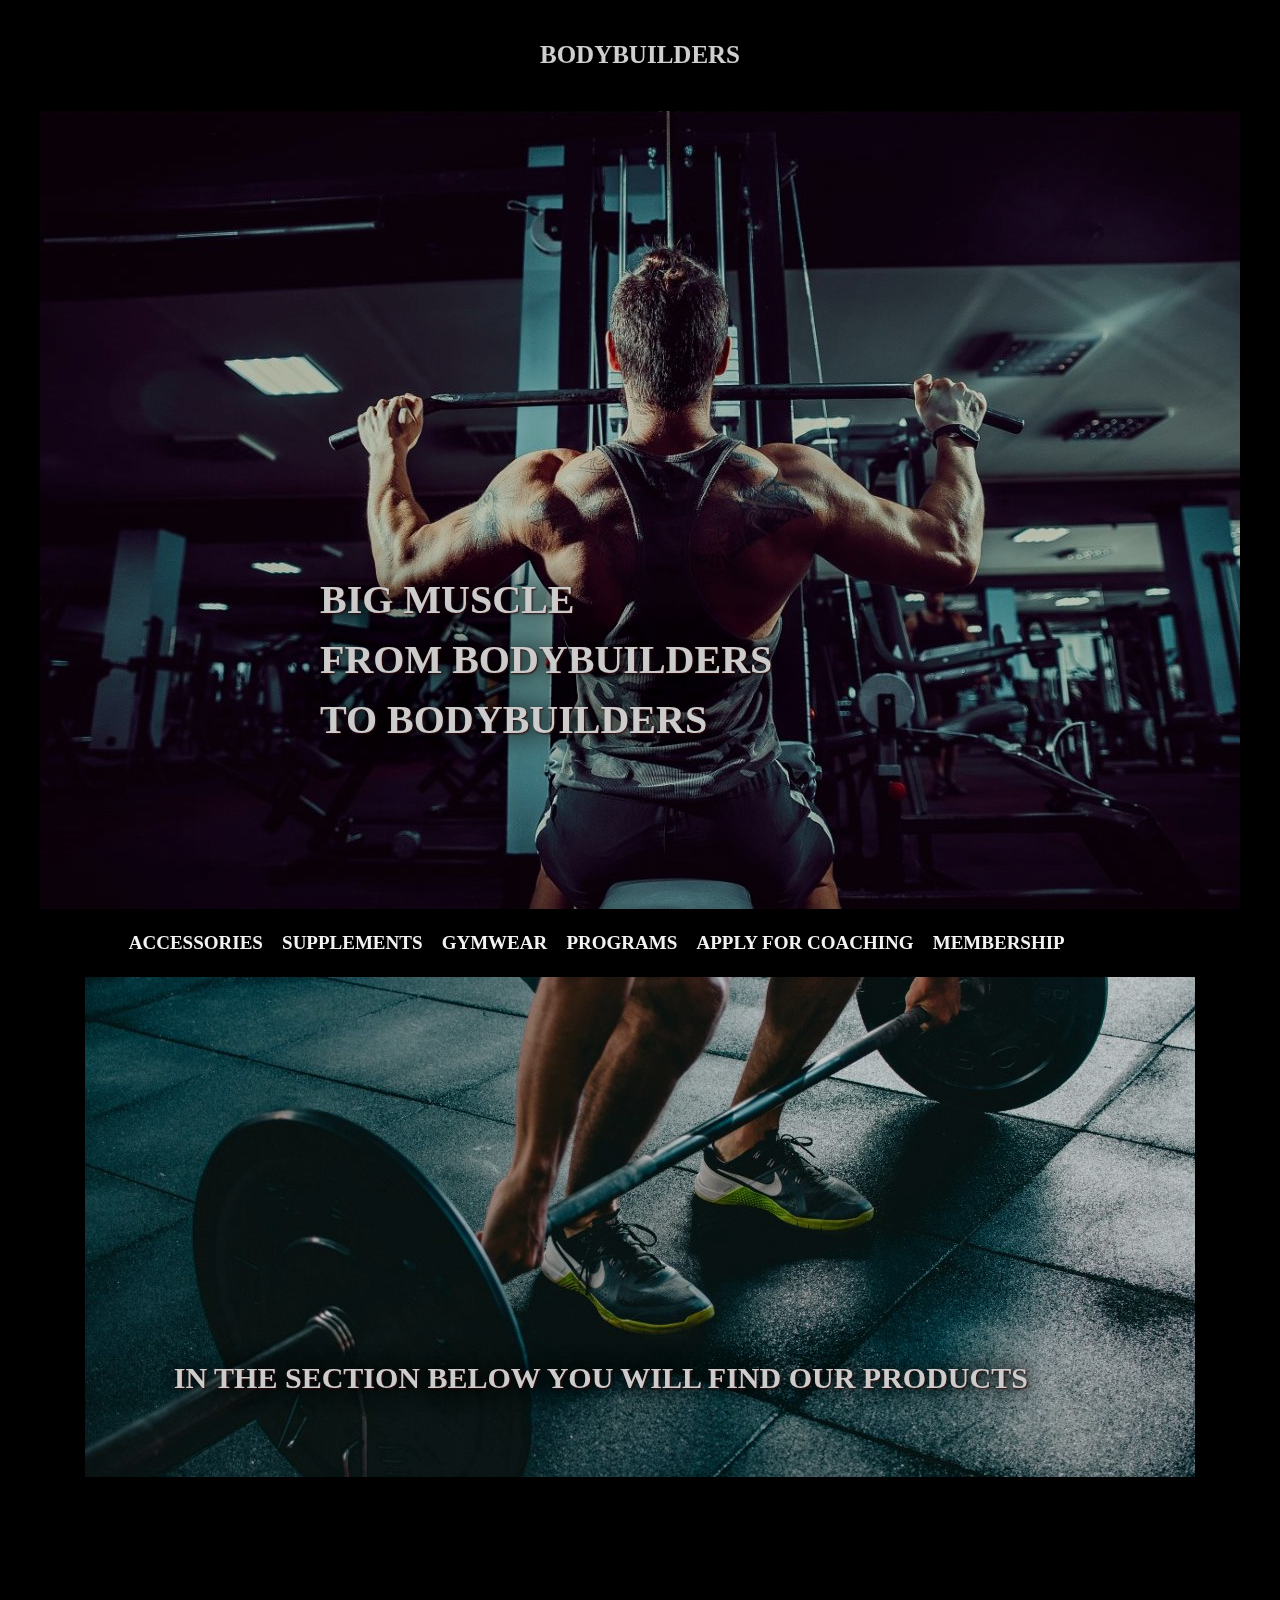
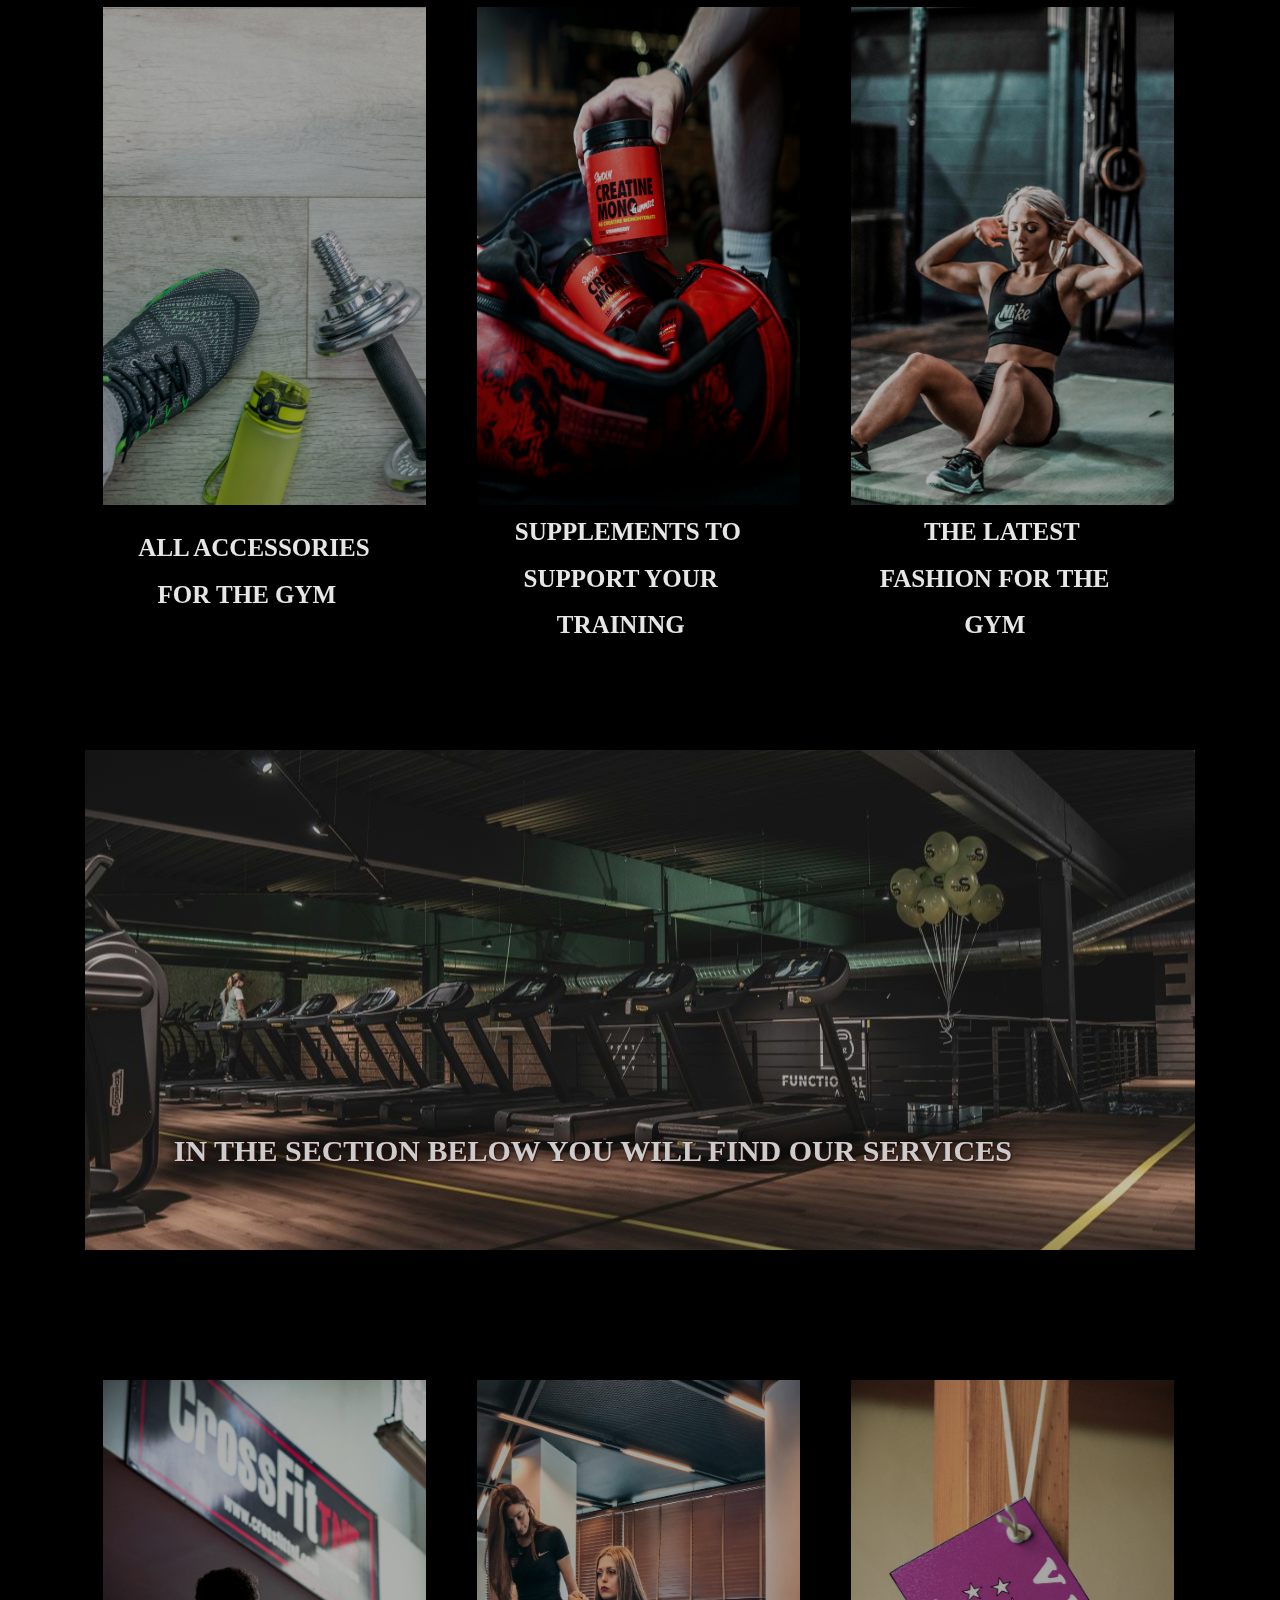
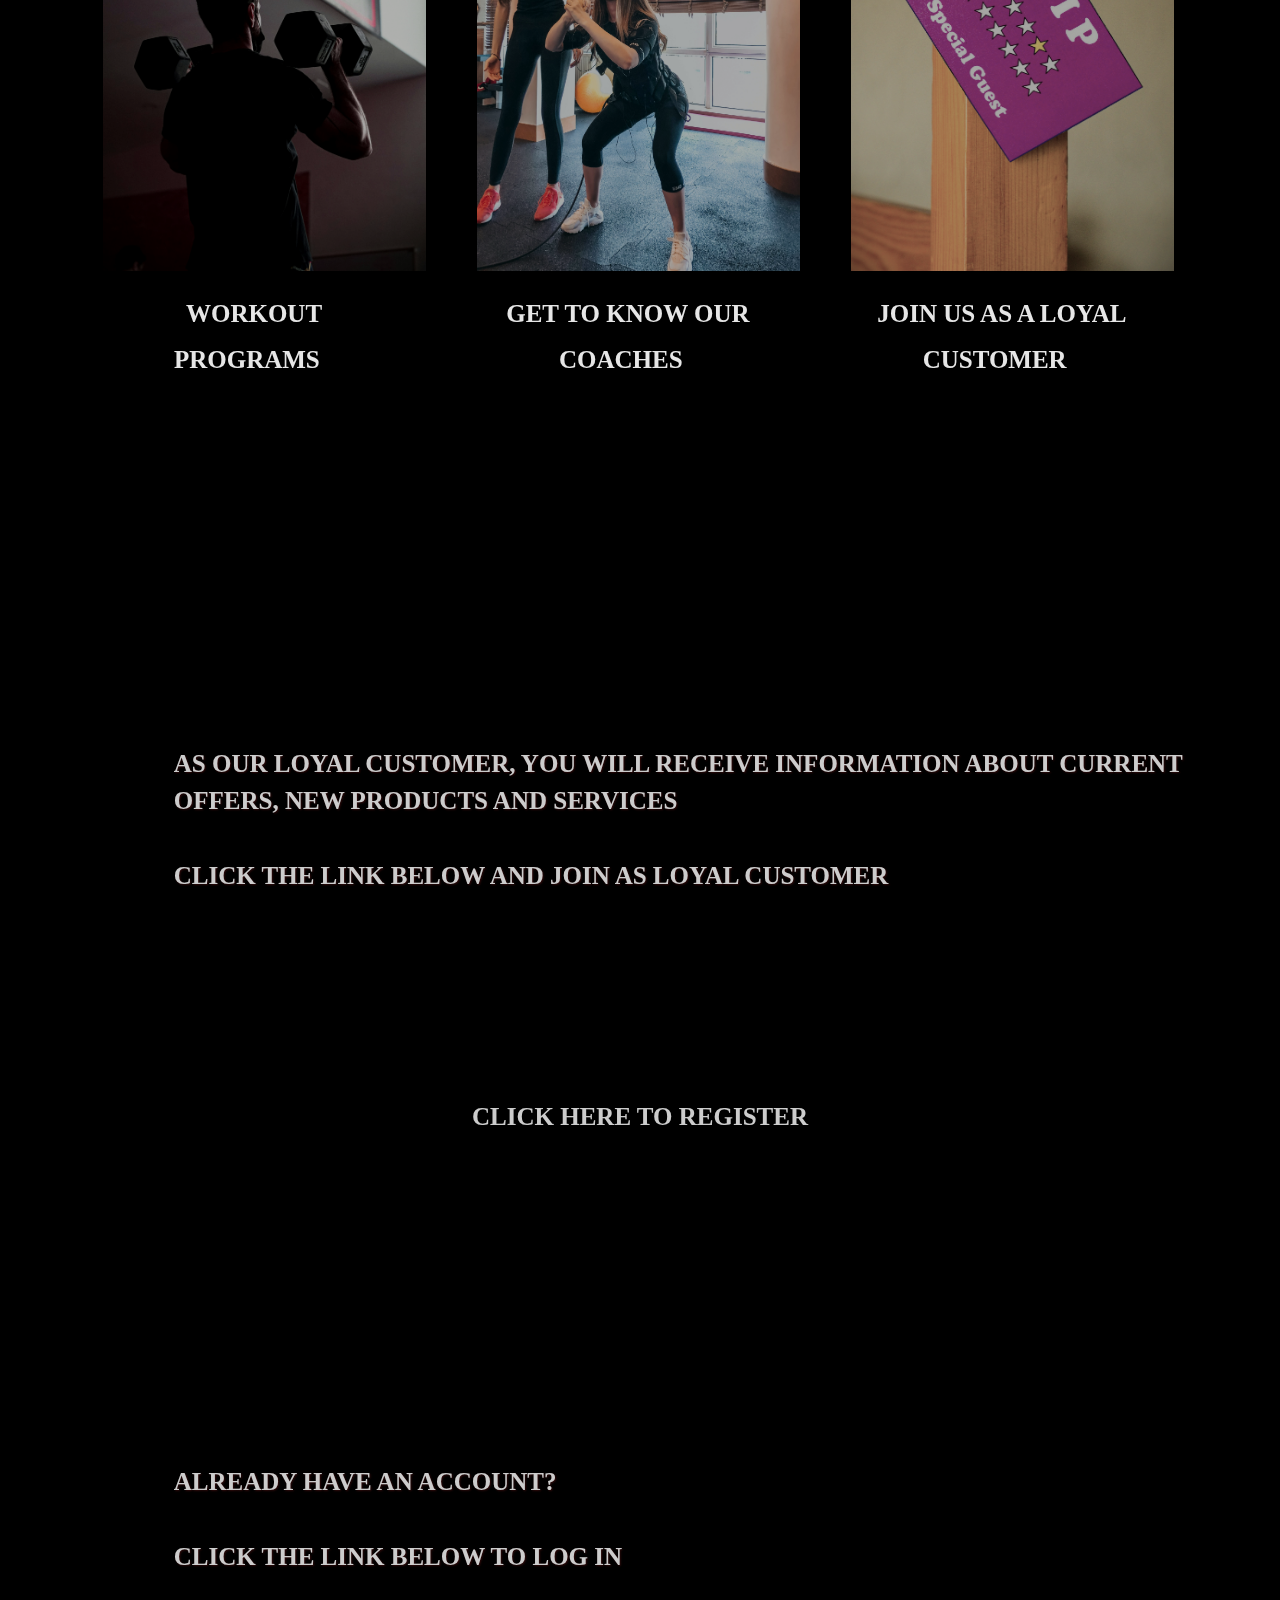
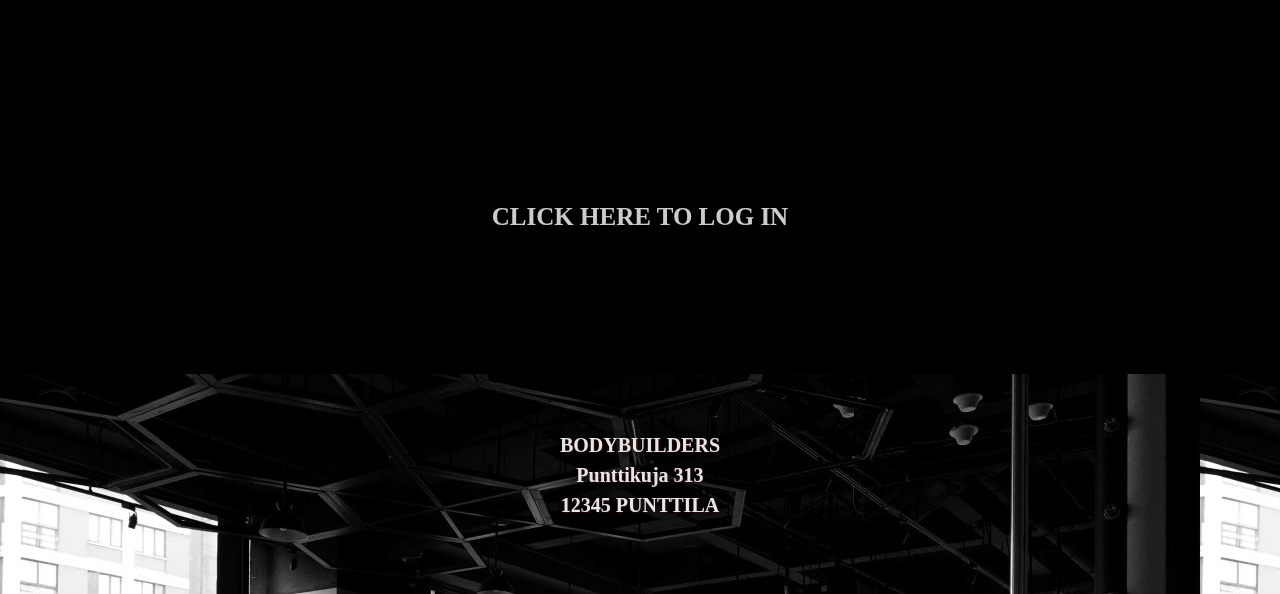
==== commit 4e247f34: "Fix" ====
--- a/index.html
+++ b/index.html
@@ -118,10 +118,10 @@
     <a href="javascript:void(0);" onclick="window.open('login.html', 'Pikkuikkuna', 'width=600,height=500');">CLICK HERE TO <i class="fa-regular fa-star"></i> LOG IN</a>
 </div>
 </main>
+</div>
 <footer>
     <address>BODYBUILDERS<br>Punttikuja 313<br>12345 PUNTTILA</address>
 </footer>
 <script src="https://stackpath.bootstrapcdn.com/bootstrap/4.3.1/js/bootstrap.min.js"></script>
-</div>
 </body>
 </html>--- a/css/mainstyle.css
+++ b/css/mainstyle.css
@@ -1,133 +1,153 @@
 * {
+    box-sizing: border-box;
     font-size: larger;
     color: white;
     font-family: Georgia, 'Times New Roman', Times, serif;
+    font-weight: bolder;
+}
+header, h1 {
+    margin-top: 40px;
+    height: 70px;
+    font-size: 25px;
+    font-weight: bolder;
+    text-align: center;
+    font-weight: bolder;
+    filter: brightness(90%);
 }
 body {
     background-color:black; 
 }
-header {
-/*    background-color: black; /* taustaväri */
+.headline {
     display: flex; /* tehdään elementistä flex */
     align-items: center; /* tasataan elementit keskeltä pystysuunnassa*/
-    background-color:black;
+    width: 100%;
+    margin: auto; 
     background-position: center;
     background-repeat: no-repeat;
-    /* height: 700px; */
-    height: 100%;
-    width: 100%;
-    opacity: 0.7;
-    margin-bottom: 25px;
-    /* width: 70%; */
-    margin: auto;
+    height: 800px;
+    filter: brightness(80%);
 } 
-header h1 {
-    text-align: left;
-    padding-left: 20%;
-    padding-top: 470px;
-    line-height: 50px;
+.headline p {
+    font-size: 40px;
+    padding-left: 25%;
+    padding-top: 25%;
+    font-weight: bolder;
     text-shadow: 1px 1px 2px rgb(60, 13, 13), 0 0 1em black, 0 0 0.6em black;
 }
-.div1 {
-    display: flex;
-    justify-content: space-evenly;
-    align-items: center;
-    background-color:black;
-    height: 170px;
-    width: 75%;
-    margin: auto;
-    /* box-shadow: 0 0 9px 0 rgba(10, 10, 10, 60.3); */
+.nav-link:hover {
+    background-color: rgb(57, 56, 56);
+  }
+h1:hover {
+    color: rgb(142, 138, 138);
+} 
+main {
+    min-height: 100%;
 }
-.div1 a {
-    text-decoration: none;
-    font-size: 20px;
-    /* padding: 6px; */
-    opacity: 0.8;
-    font-weight: bolder;
-}
-a:hover, i:hover {
-    color: rgb(164, 5, 5);
-}
-.div2 {
- /*   background-color: black; /* taustaväri */
+.headline2, .headline3 {
     display: flex; /* tehdään elementistä flex */
     align-items: center; /* tasataan elementit keskeltä pystysuunnassa*/
-    width: 70%;
+    /* width: 70%; */
     margin: auto; 
     background-position: center;
     background-repeat: no-repeat;
     height: 500px;
-    opacity: 0.7;
-    /* margin-top: 25px; */
+    filter: brightness(80%);
 }
-.div2 p {
-    font-size: 30px;
+.headline2 p, .headline3 p {
+    font-size: 25px;
     padding-left: 8%;
-    padding-top: 370px;
+    padding-top: 320px;
     text-shadow: 1px 1px 2px rgb(60, 13, 13), 0 0 1em black, 0 0 0.6em black;
 }
-.div3, .div5 {
+.section {
     display: flex; /* asettaa .div3 -elementin joustavaksi konttirakenteeksi.*/
     justify-content: space-between; /* varmistaa, että kuvat ovat vierekkäin ja niiden välissä on tasainen tila. */
-    /* align-items: flex-start; */ /* keskittää tekstin pystysuunnassa kuvien yläreunaan.*/
+ /*   align-items: flex-start; /* keskittää tekstin pystysuunnassa kuvien yläreunaan.*/
     flex-wrap: wrap; /* mahdollistaa rivien käärimisen uudelle riville, jos tila loppuu.*/
     margin: auto;
-    width: 55%;
-    background-color:black;
     margin-bottom: 100px;
-    margin-top: 70px;
+    margin-top: 30px;
+    background-color: black;
+    padding-left: 3%;
 }
 .row {
-    flex-basis: calc(33.33% - 30px); /* määrittää kullekin .row -elementille kolmanneksen leveydestä, 20px on tila kuvien välissä */
+    flex-basis: calc(33.33%); /* määrittää kullekin .row -elementille kolmanneksen leveydestä */
     margin-bottom: 20px; /* lisää 20 pikseliä tilaa rivien väliin */
     margin-top: 100px;
 }
 .image {
-    width: 80%;
+    width: 90%;
     height: 80%;
     opacity: 0.7;
-  }
+}
 .text {
     text-align: center;
-    text-decoration: none;
-    font-size: 15px;
-    opacity: 0.9;
     width: 80%;
-  }
+    filter: brightness(90%);
+    line-height: 0.8em;
+}
 .text a {
-    font-size: 13px;
-    text-decoration: none;
+    font-size: 25px;
+    padding-left: 5%;
+    font-weight: bolder;
+    color: white;
 }
-.div4 {
+a:hover, i:hover {
+    color: rgb(142, 138, 138);
+} 
+.client, .client2 {
     display: flex; /* tehdään elementistä flex */
     align-items: center; /* tasataan elementit keskeltä pystysuunnassa*/
-    width: 70%;
     margin: auto; 
     background-position: center;
     background-repeat: no-repeat;
     height: 500px;
-    opacity: 0.7;
-}
-.div4 p {
-    font-size: 30px;
+    filter: brightness(80%);
+   }
+.client p, .client2 p {
+    font-size: 25px;
     padding-left: 8%;
-    padding-top: 370px;
+    padding-top: 130px;
     text-shadow: 1px 1px 2px rgb(60, 13, 13), 0 0 1em black, 0 0 0.6em black;
 }
+.button {
+    height: 200px;
+    display: flex;
+    justify-content: center; /* Keskittää sisällön vaakasuunnassa */
+    align-items: center; /* Keskittää sisällön pystysuunnassa */
+}
+.button  a {
+    color: white;
+    filter: brightness(80%);
+    font-size: 25px;
+}
+a:hover, i:hover {
+    color: rgb(142, 138, 138);
+} 
 footer {
     margin-top: 60px;
-    height: 300px;
-    opacity: 0.7;
+    height: 220px;
+    display: flex;
+    justify-content: center; /* Keskittää sisällön vaakasuunnassa */
+    align-items: center; /* Keskittää sisällön pystysuunnassa */
 }
-footer p {
-    padding-left: 40px;
-    padding-top: 40px;
-    font-size: 25px;
+address {
+    font-size: 20px;
+    color: white; /* Valkoinen teksti */
+    text-align: center; /* Keskittää tekstin vaakasuunnassa */
+    padding: 20px; /* Pienennetty paddingia */
+    font-weight: bolder;
+    filter: brightness(90%);
+    text-shadow: 1px 1px 2px rgb(60, 13, 13), 0 0 1em black, 0 0 0.6em black;
 }
-@media screen and (max-width: 600px) { /* kun näytön leveys 600px... */
-    header, .div1, .div2, .div3, .div4, .div5, footer {
-      flex-direction: column;  /* ...asettelu muuttuu pystysuunnaksi... */
-      height: 100%;/* ... muutetaan leveys */
-      /* height: auto; */
+@media only screen and (max-width: 768px) { /* kun näytön leveys 768px... */
+    .headline, h1, .headline2, .headline3, .section, .client, .client2, .button, footer {
+        flex-direction: column;  /* ...asettelu muuttuu pystysuunnaksi... */
+        height: auto; /* Automaattinen korkeus mobiililaitteille */
     }
-  }+    .headline p, .client, .client2, .button {
+        font-size: 18px; /* Pienennetty fonttikokoa mobiililaitteille */
+        padding-left: 5%; /* Säädä marginaalia tarpeen mukaan */
+        padding-top: 50px; /* Säädä marginaalia tarpeen mukaan */
+    }
+}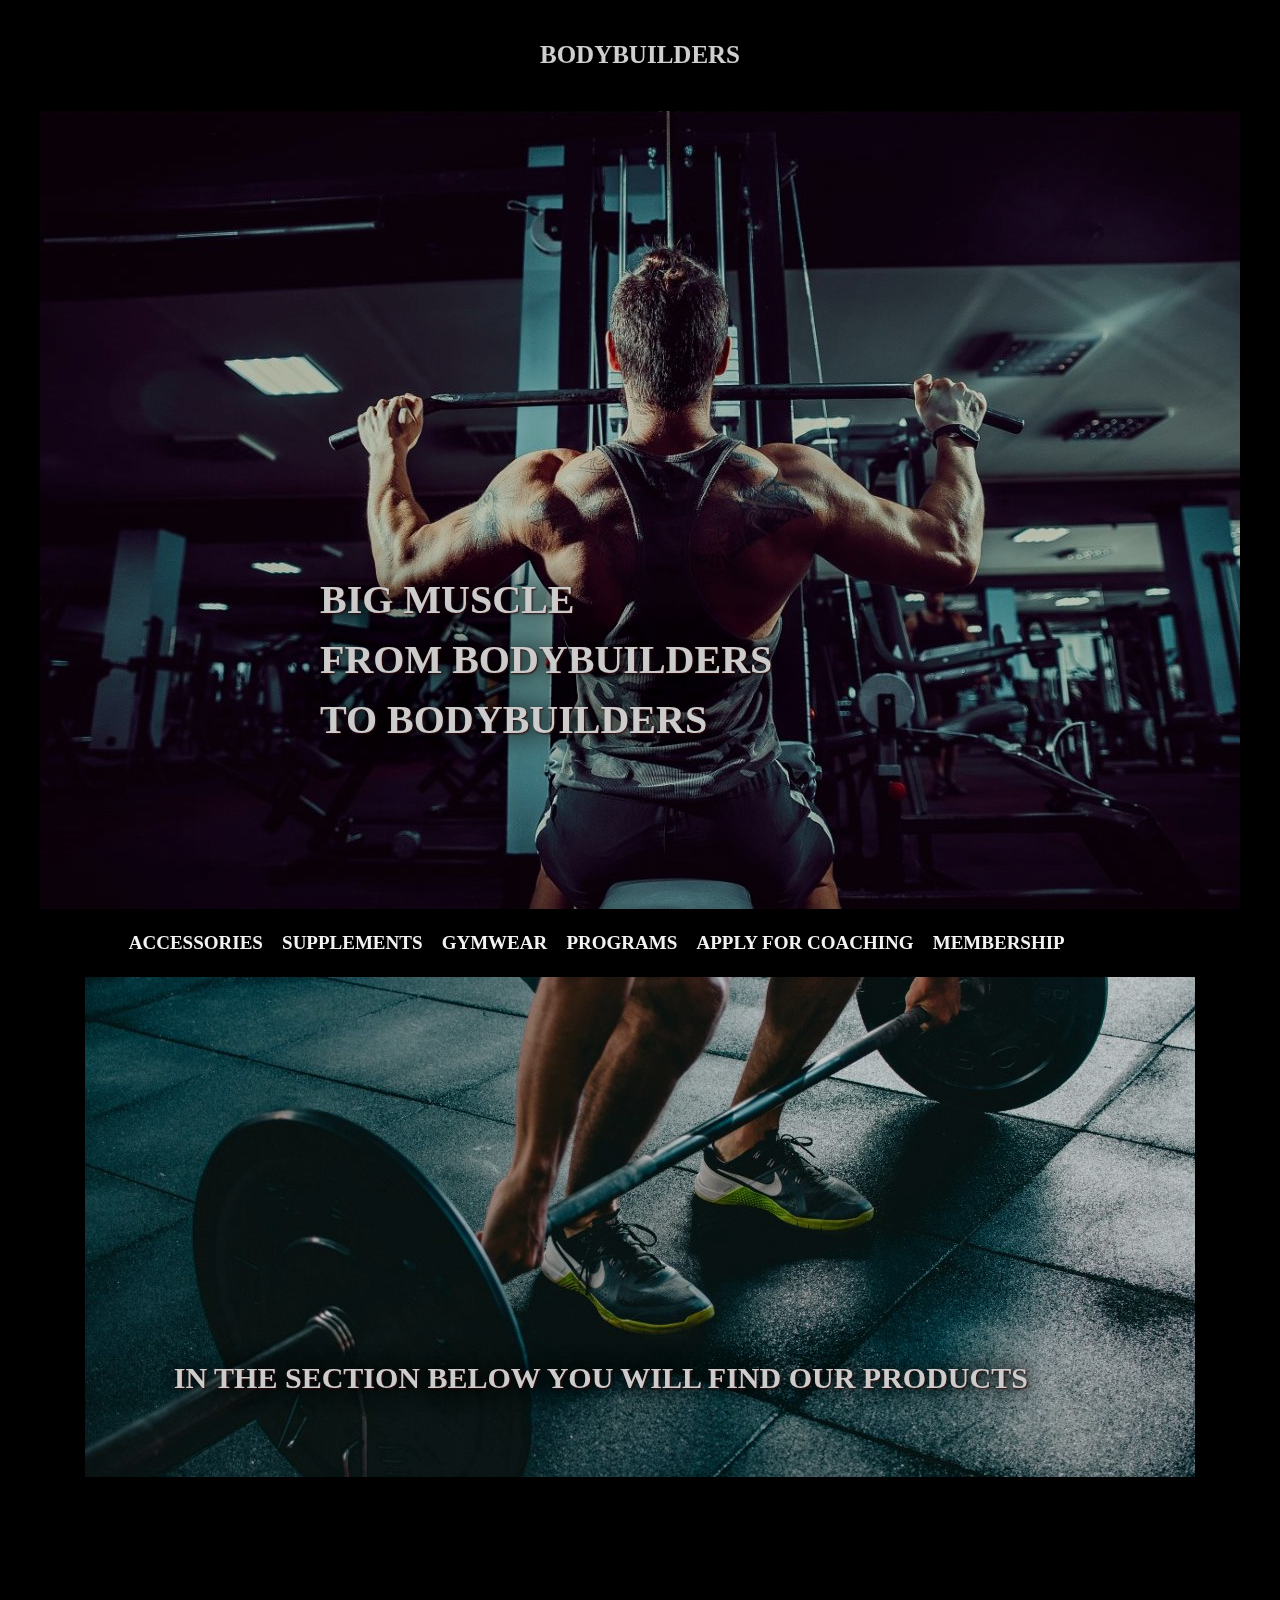
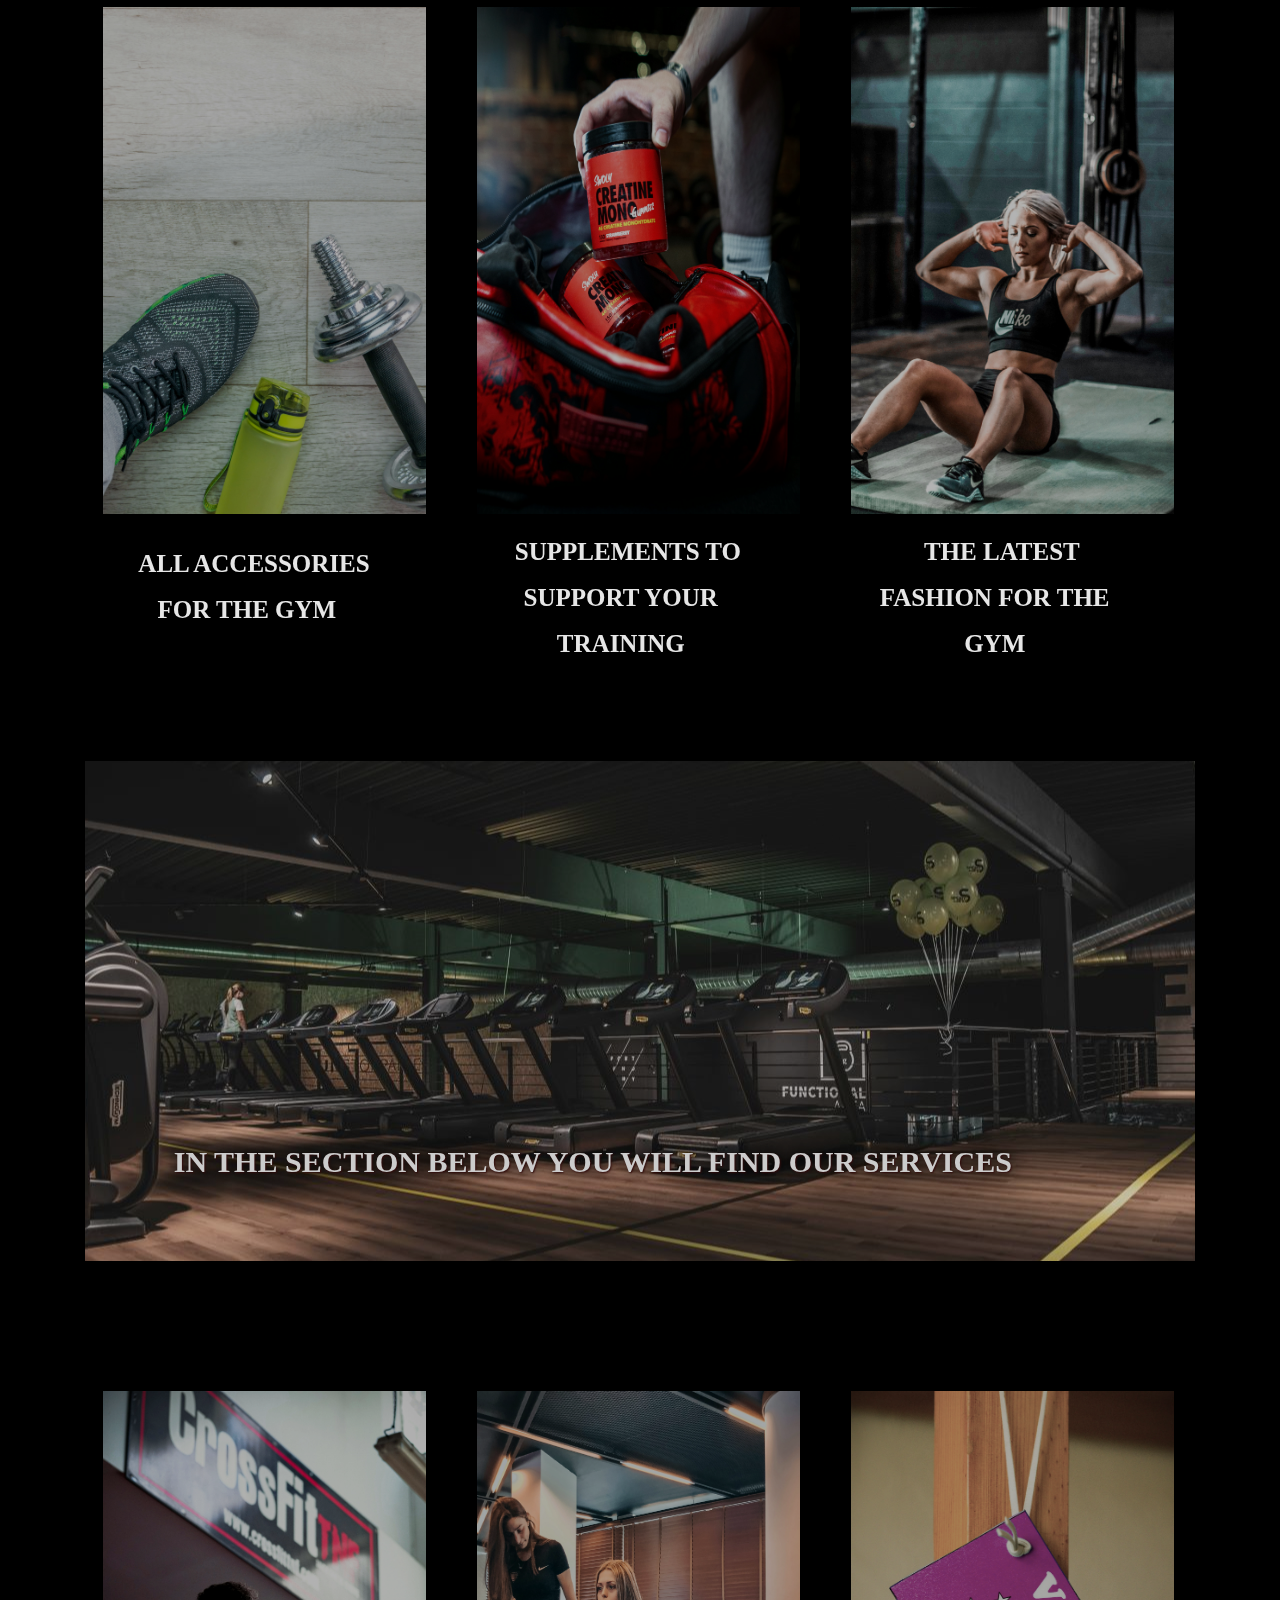
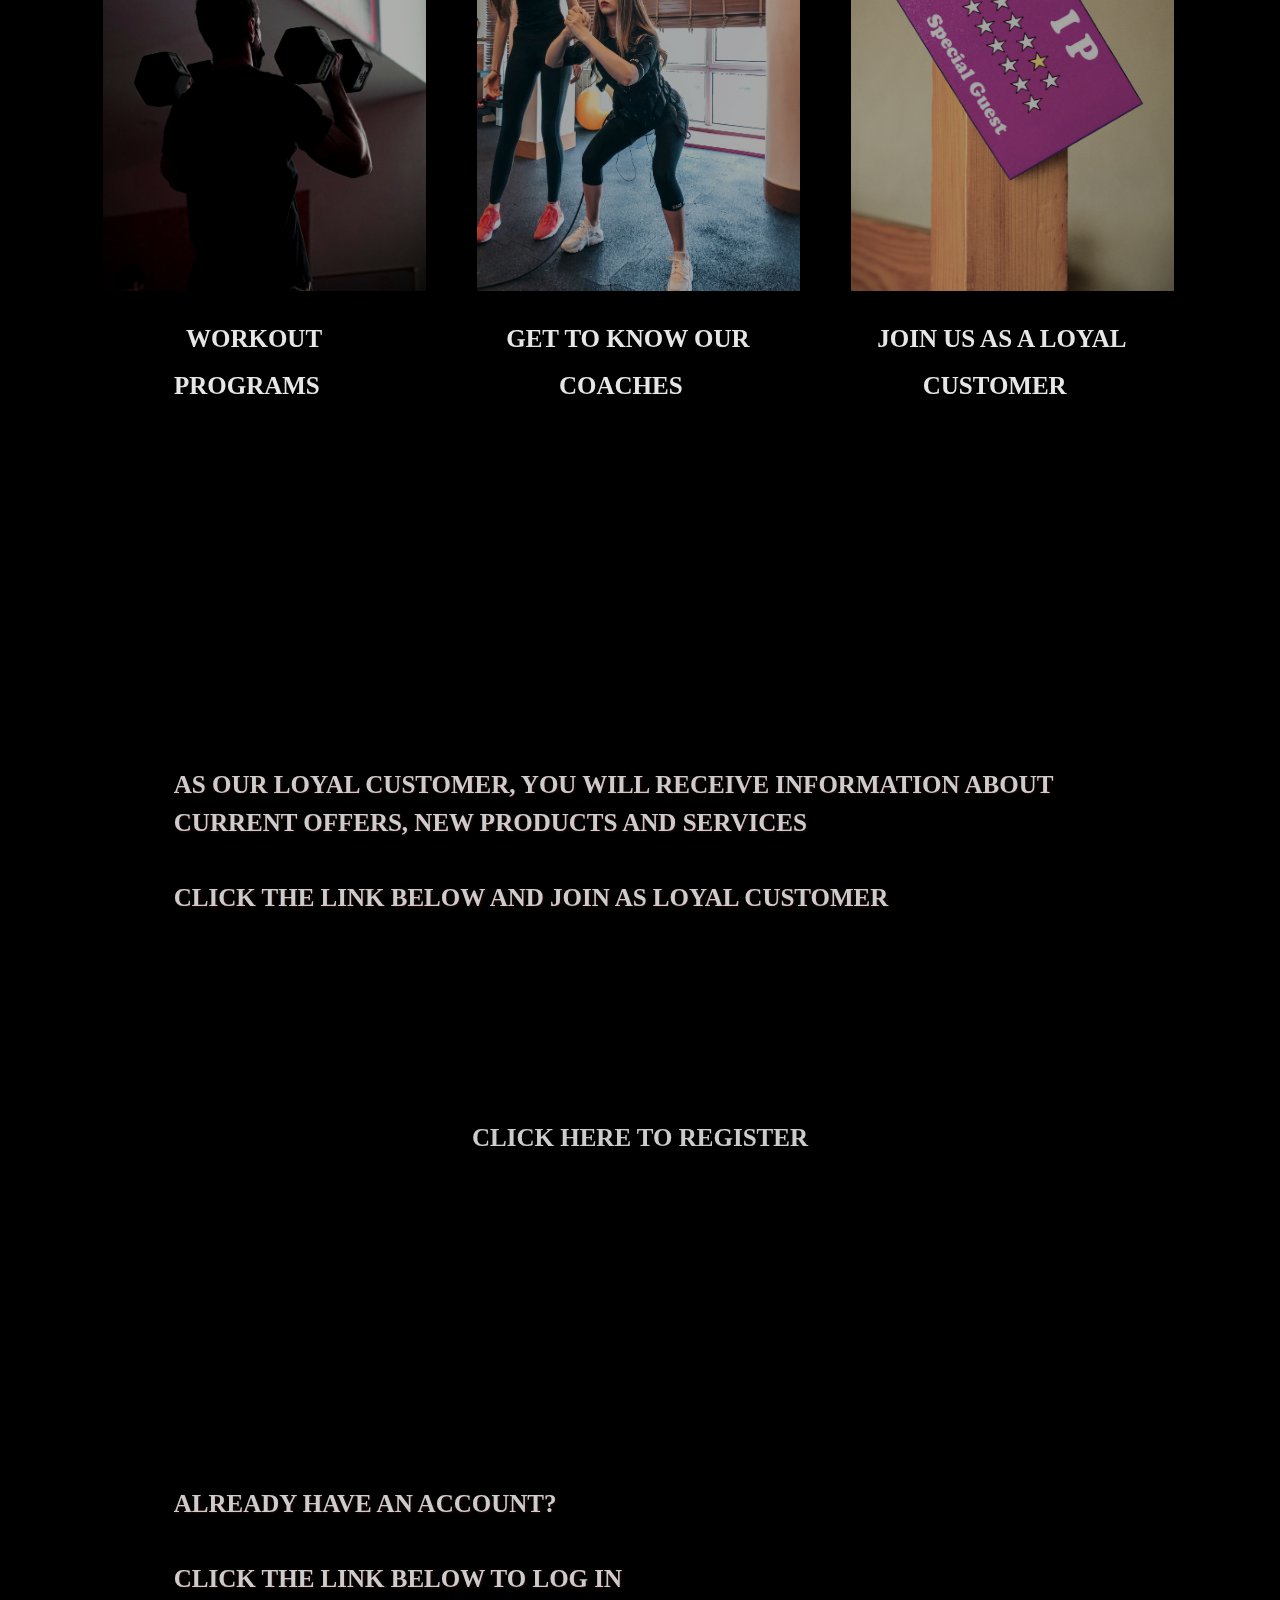
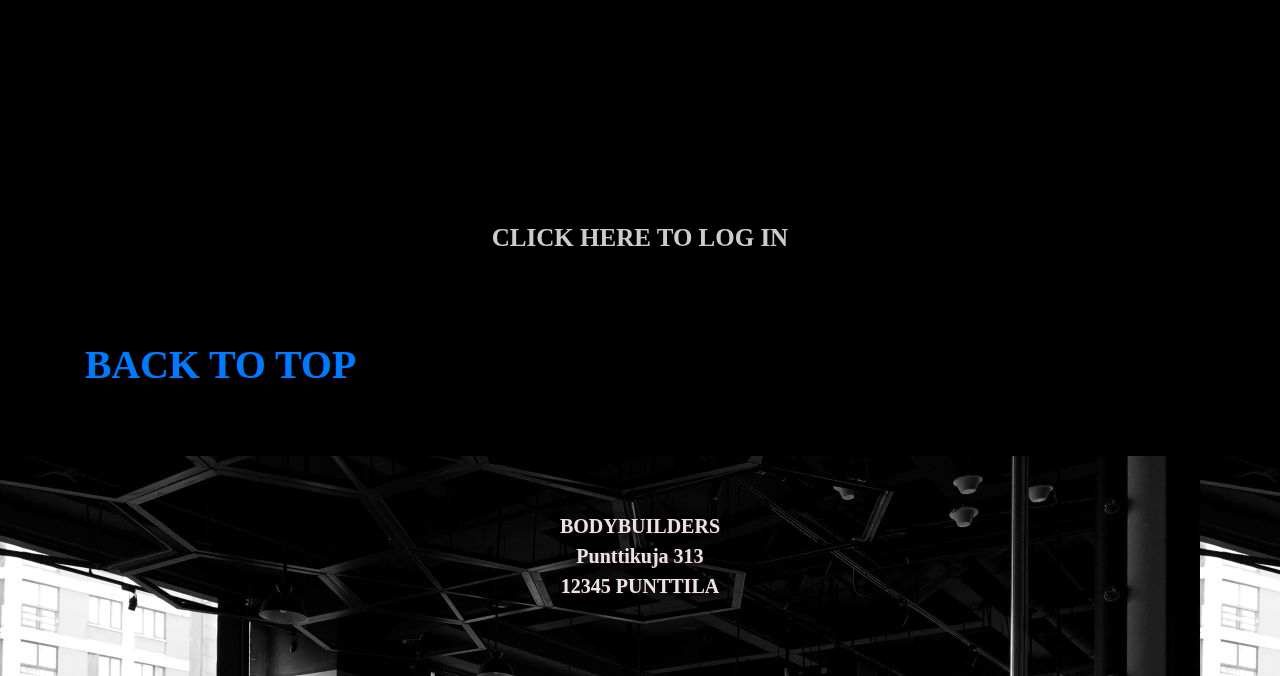
==== commit 9313feae: "Link added" ====
--- a/index.html
+++ b/index.html
@@ -2,7 +2,7 @@
 <html lang="en">
 <head>
     <meta charset="UTF-8">
-    <meta name="bodybuilding" content="Bodybuilding and training programs">
+    <meta name="description" content="Bodybuilding and training programs">
     <link rel="stylesheet" href="https://stackpath.bootstrapcdn.com/bootstrap/4.4.1/css/bootstrap.min.css">
     <link href="css/mainstyle.css" rel="stylesheet" type="text/css" /> 
     <link rel="stylesheet" href="https://cdnjs.cloudflare.com/ajax/libs/font-awesome/6.2.0/css/all.min.css" integrity="sha512-xh6O/CkQoPOWDdYTDqeRdPCVd1SpvCA9XXcUnZS2FmJNp1coAFzvtCN9BmamE+4aHK8yyUHUSCcJHgXloTyT2A==" crossorigin="anonymous" referrerpolicy="no-referrer">
@@ -34,6 +34,7 @@
     </header>
     <div class="headline">
     <p>BIG MUSCLE<br>FROM BODYBUILDERS<br>TO BODYBUILDERS</p>
+    <a id="back-to-top"></a>
     </div>
     <div class="container">
           <nav class="navbar navbar-expand-xl navbar-dark bg-black">        
@@ -101,7 +102,7 @@
 
     <div class="row">
     <img class="image" src="images/vip.jpg" alt="gym membership">
-    <div class="text"><a href="register.html">JOIN US AS A LOYAL CUSTOMER</a>
+    <div class="text"><a href="javascript:void(0);" onclick="window.open('register.html', 'Pikkuikkuna', 'width=600,height=700');">JOIN US AS A LOYAL CUSTOMER</a>
     </div>
     </div>
 </div>
@@ -117,6 +118,9 @@
 <div class="button">
     <a href="javascript:void(0);" onclick="window.open('login.html', 'Pikkuikkuna', 'width=600,height=500');">CLICK HERE TO <i class="fa-regular fa-star"></i> LOG IN</a>
 </div>
+<div class="top">
+  <a href="#back-to-top">BACK TO TOP</a>
+</div>
 </main>
 </div>
 <footer>
--- a/css/mainstyle.css
+++ b/css/mainstyle.css
@@ -56,6 +56,7 @@
 .headline2 p, .headline3 p {
     font-size: 25px;
     padding-left: 8%;
+    padding-right: 8%;
     padding-top: 320px;
     text-shadow: 1px 1px 2px rgb(60, 13, 13), 0 0 1em black, 0 0 0.6em black;
 }
@@ -81,6 +82,7 @@
     opacity: 0.7;
 }
 .text {
+    margin-top: 3%;
     text-align: center;
     width: 80%;
     filter: brightness(90%);
@@ -92,9 +94,6 @@
     font-weight: bolder;
     color: white;
 }
-a:hover, i:hover {
-    color: rgb(142, 138, 138);
-} 
 .client, .client2 {
     display: flex; /* tehdään elementistä flex */
     align-items: center; /* tasataan elementit keskeltä pystysuunnassa*/
@@ -107,6 +106,7 @@
 .client p, .client2 p {
     font-size: 25px;
     padding-left: 8%;
+    padding-right: 8%;
     padding-top: 130px;
     text-shadow: 1px 1px 2px rgb(60, 13, 13), 0 0 1em black, 0 0 0.6em black;
 }
@@ -121,9 +121,12 @@
     filter: brightness(80%);
     font-size: 25px;
 }
-a:hover, i:hover {
+a:hover {
     color: rgb(142, 138, 138);
 } 
+i:hover {
+    color: gold;
+}
 footer {
     margin-top: 60px;
     height: 220px;
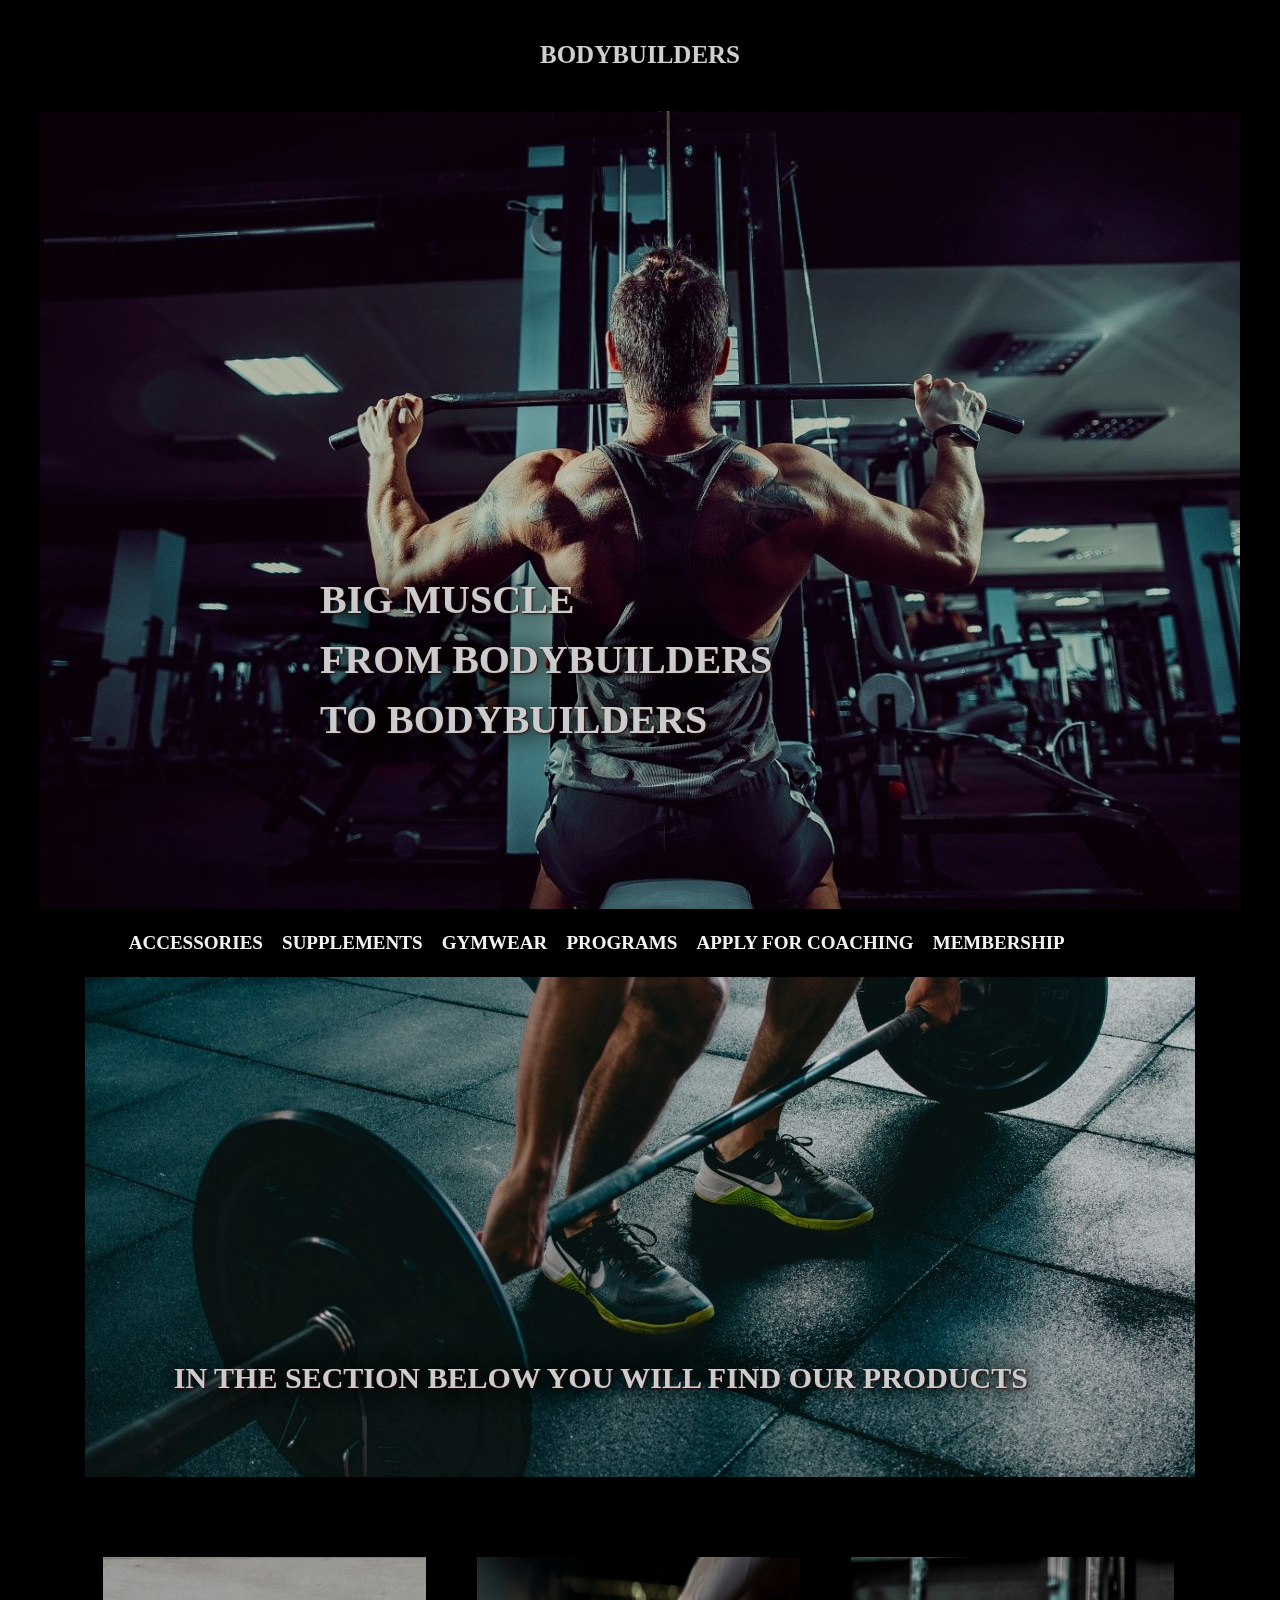
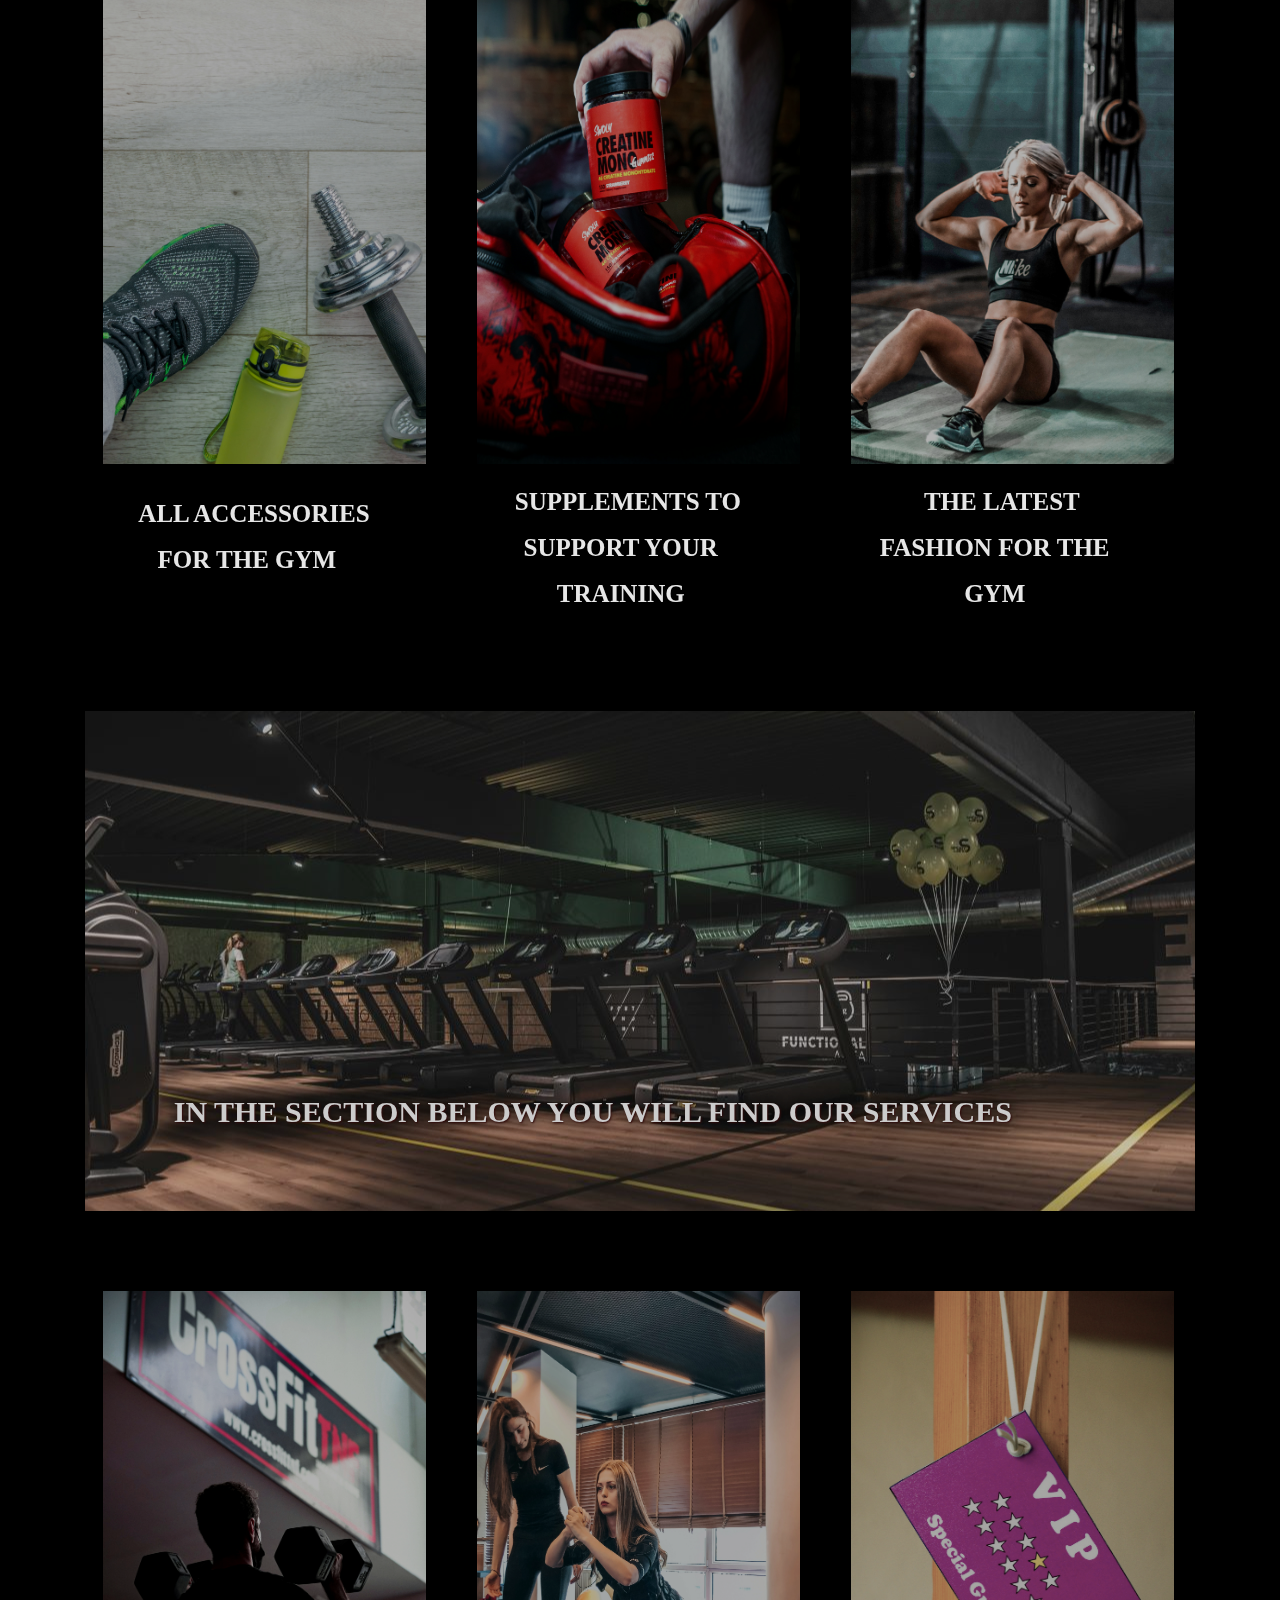
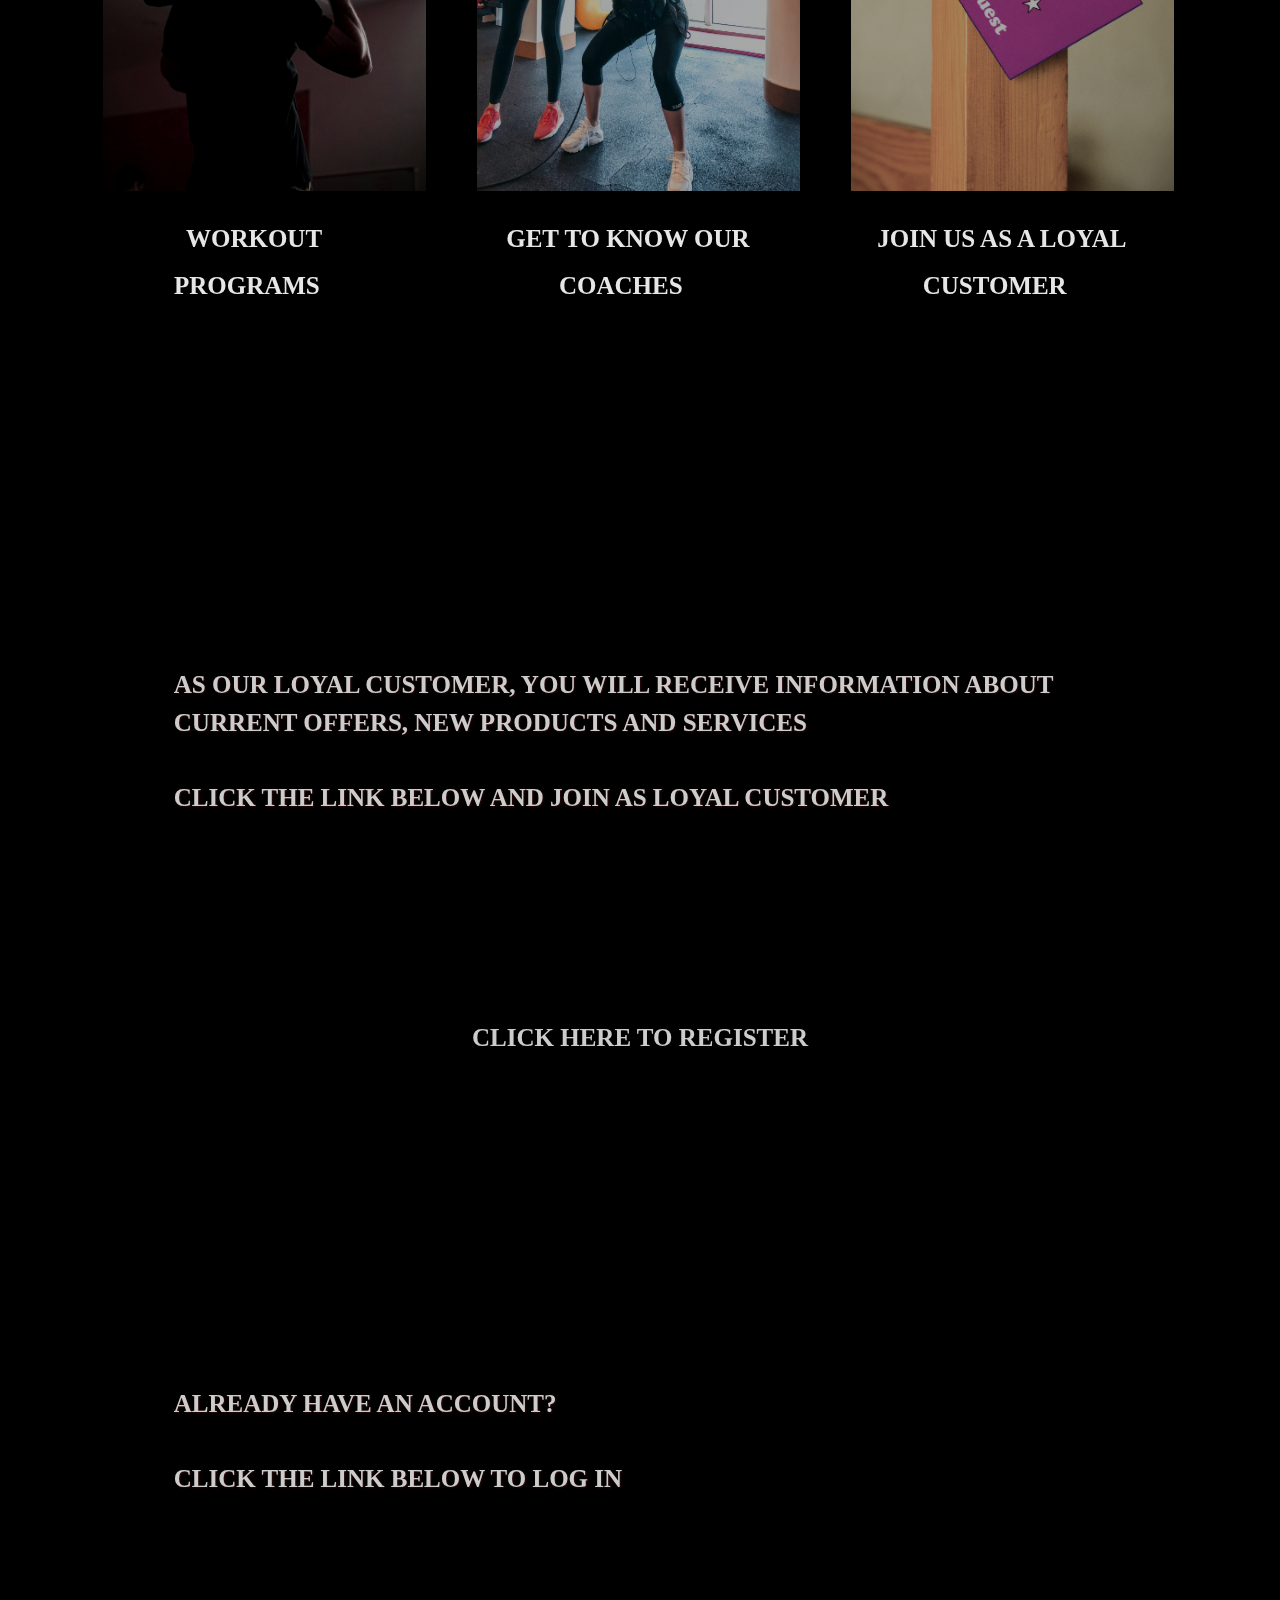
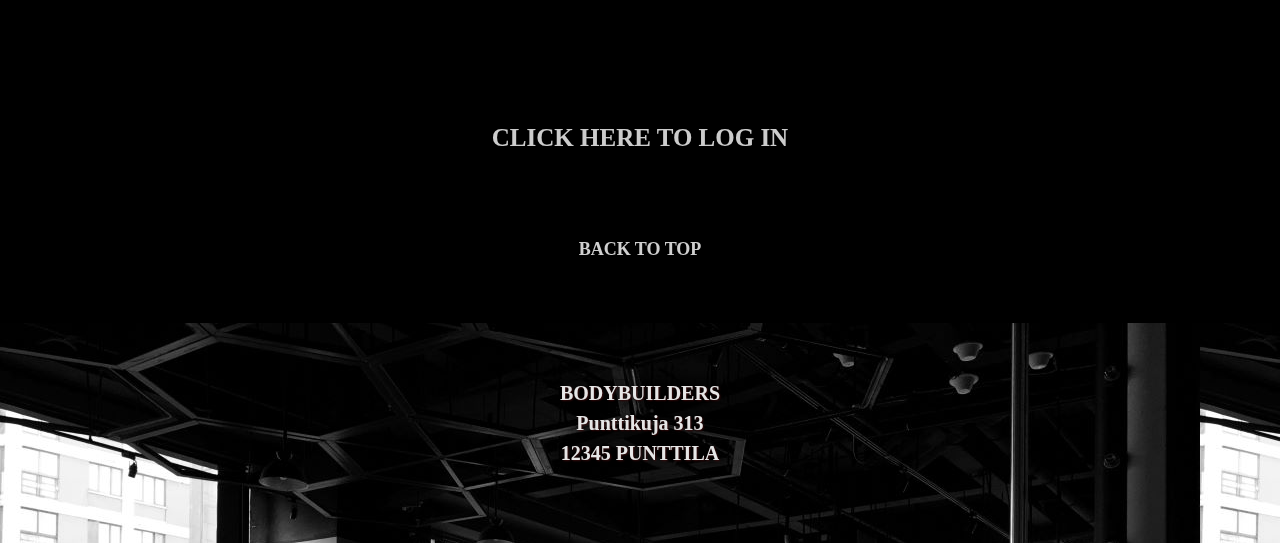
==== commit 3766be52: "fix" ====
--- a/index.html
+++ b/index.html
@@ -53,7 +53,7 @@
                   <a class="nav-link" href="programs.html" style="font-size: 19px; filter: brightness(95%);">PROGRAMS</a>
                 </li>
                 <li class="nav-item active">
-                  <a class="nav-link" href="apply.html" style="font-size: 19px; filter: brightness(95%);">APPLY FOR COACHING</a>
+                  <a class="nav-link" href="personal_training.html" style="font-size: 19px; filter: brightness(95%);">APPLY FOR COACHING</a>
                 </li>
                 <li class="nav-item active">
                   <a class="nav-link" href="#membership" style="font-size: 19px; filter: brightness(95%);">MEMBERSHIP</a>
--- a/css/mainstyle.css
+++ b/css/mainstyle.css
@@ -74,7 +74,7 @@
 .row {
     flex-basis: calc(33.33%); /* määrittää kullekin .row -elementille kolmanneksen leveydestä */
     margin-bottom: 20px; /* lisää 20 pikseliä tilaa rivien väliin */
-    margin-top: 100px;
+    margin-top: 50px;
 }
 .image {
     width: 90%;
@@ -127,6 +127,12 @@
 i:hover {
     color: gold;
 }
+.top, .top a {
+    text-align: center;
+    font-size: 18px;
+    color: white;
+    filter: brightness(90%);
+}
 footer {
     margin-top: 60px;
     height: 220px;
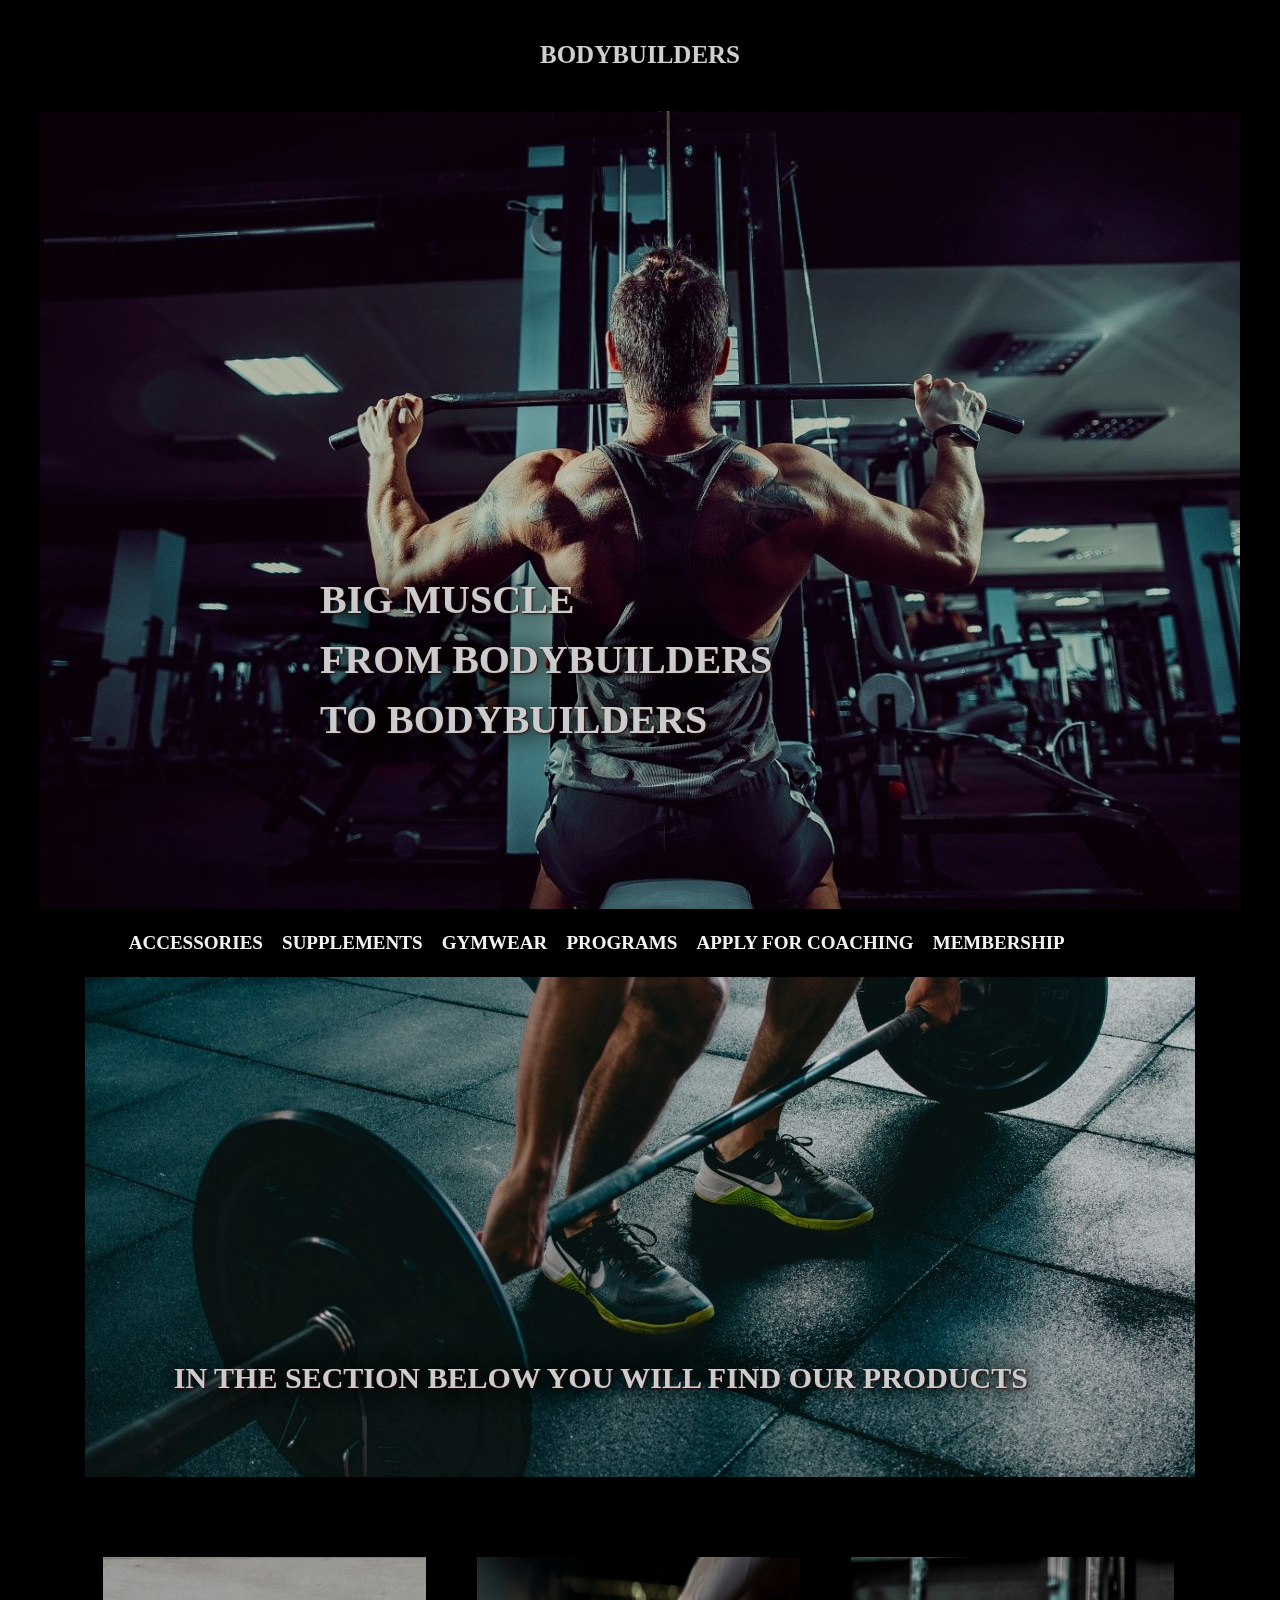
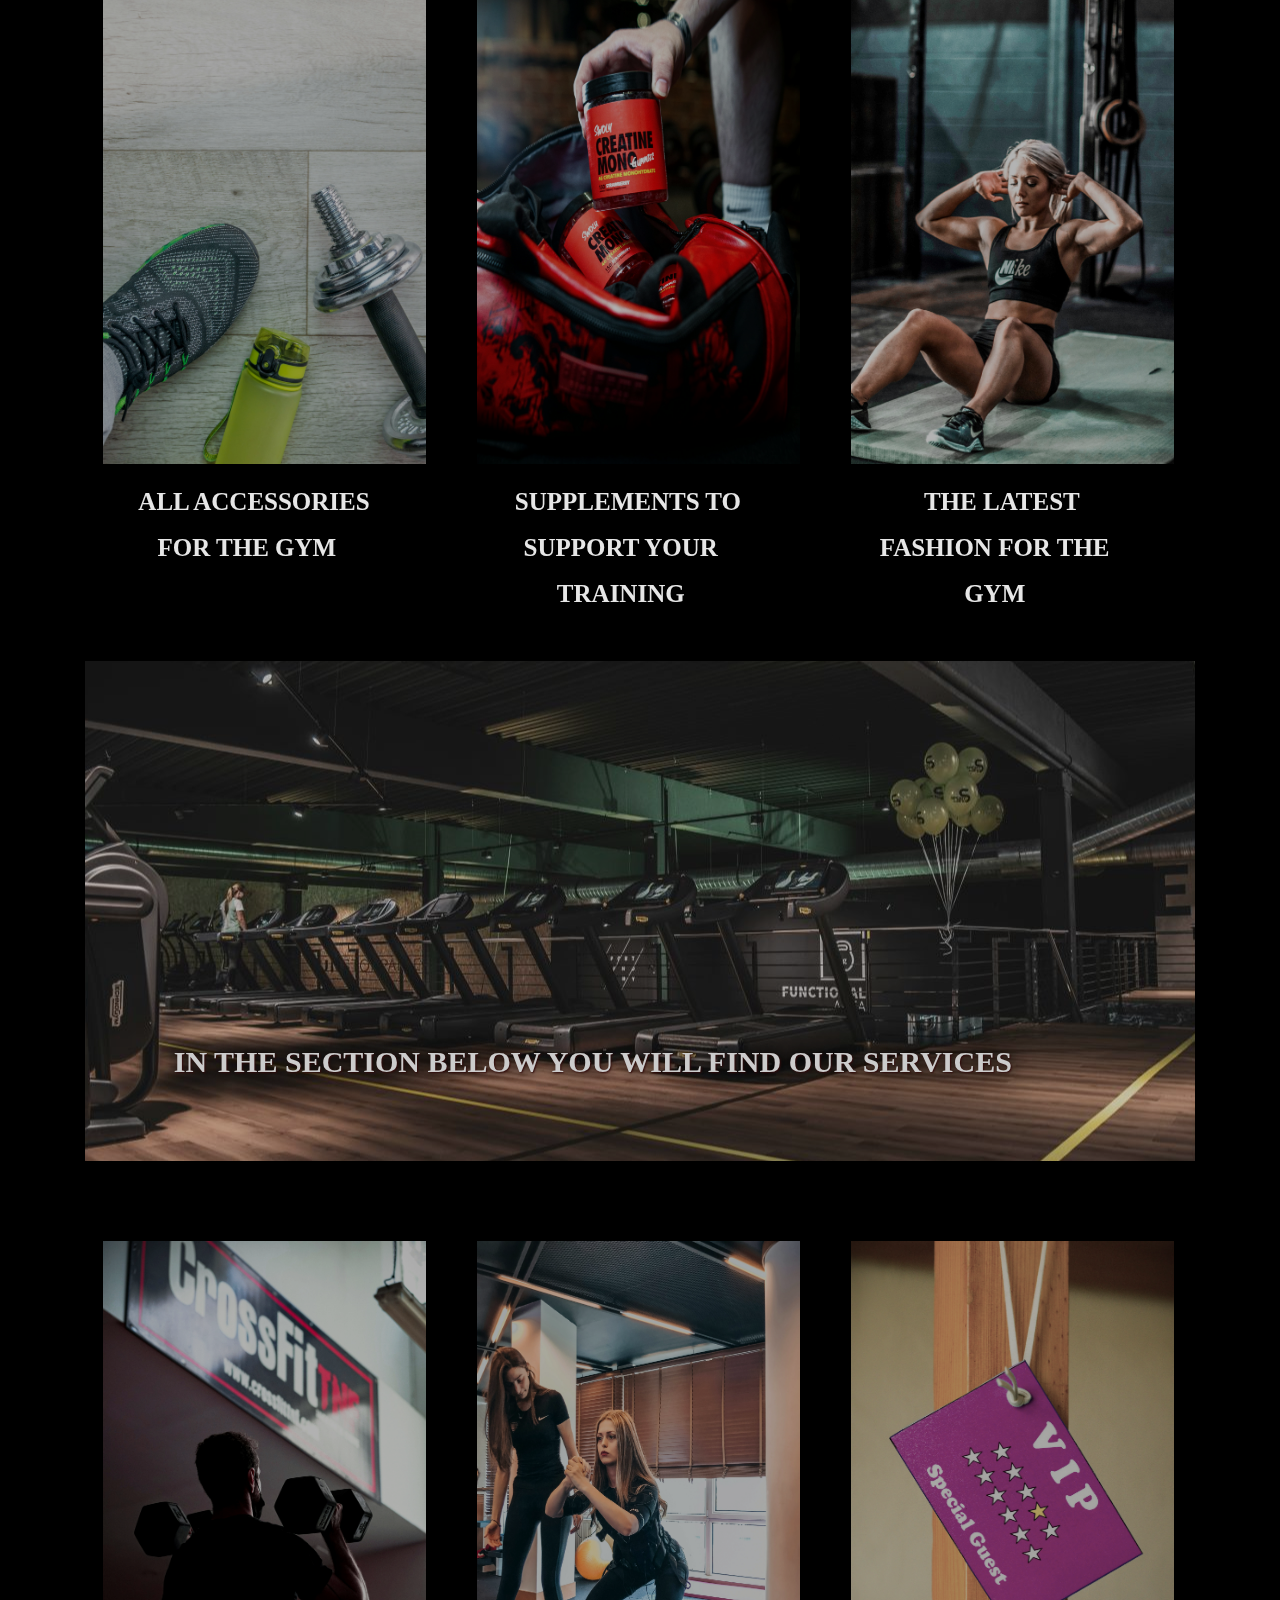
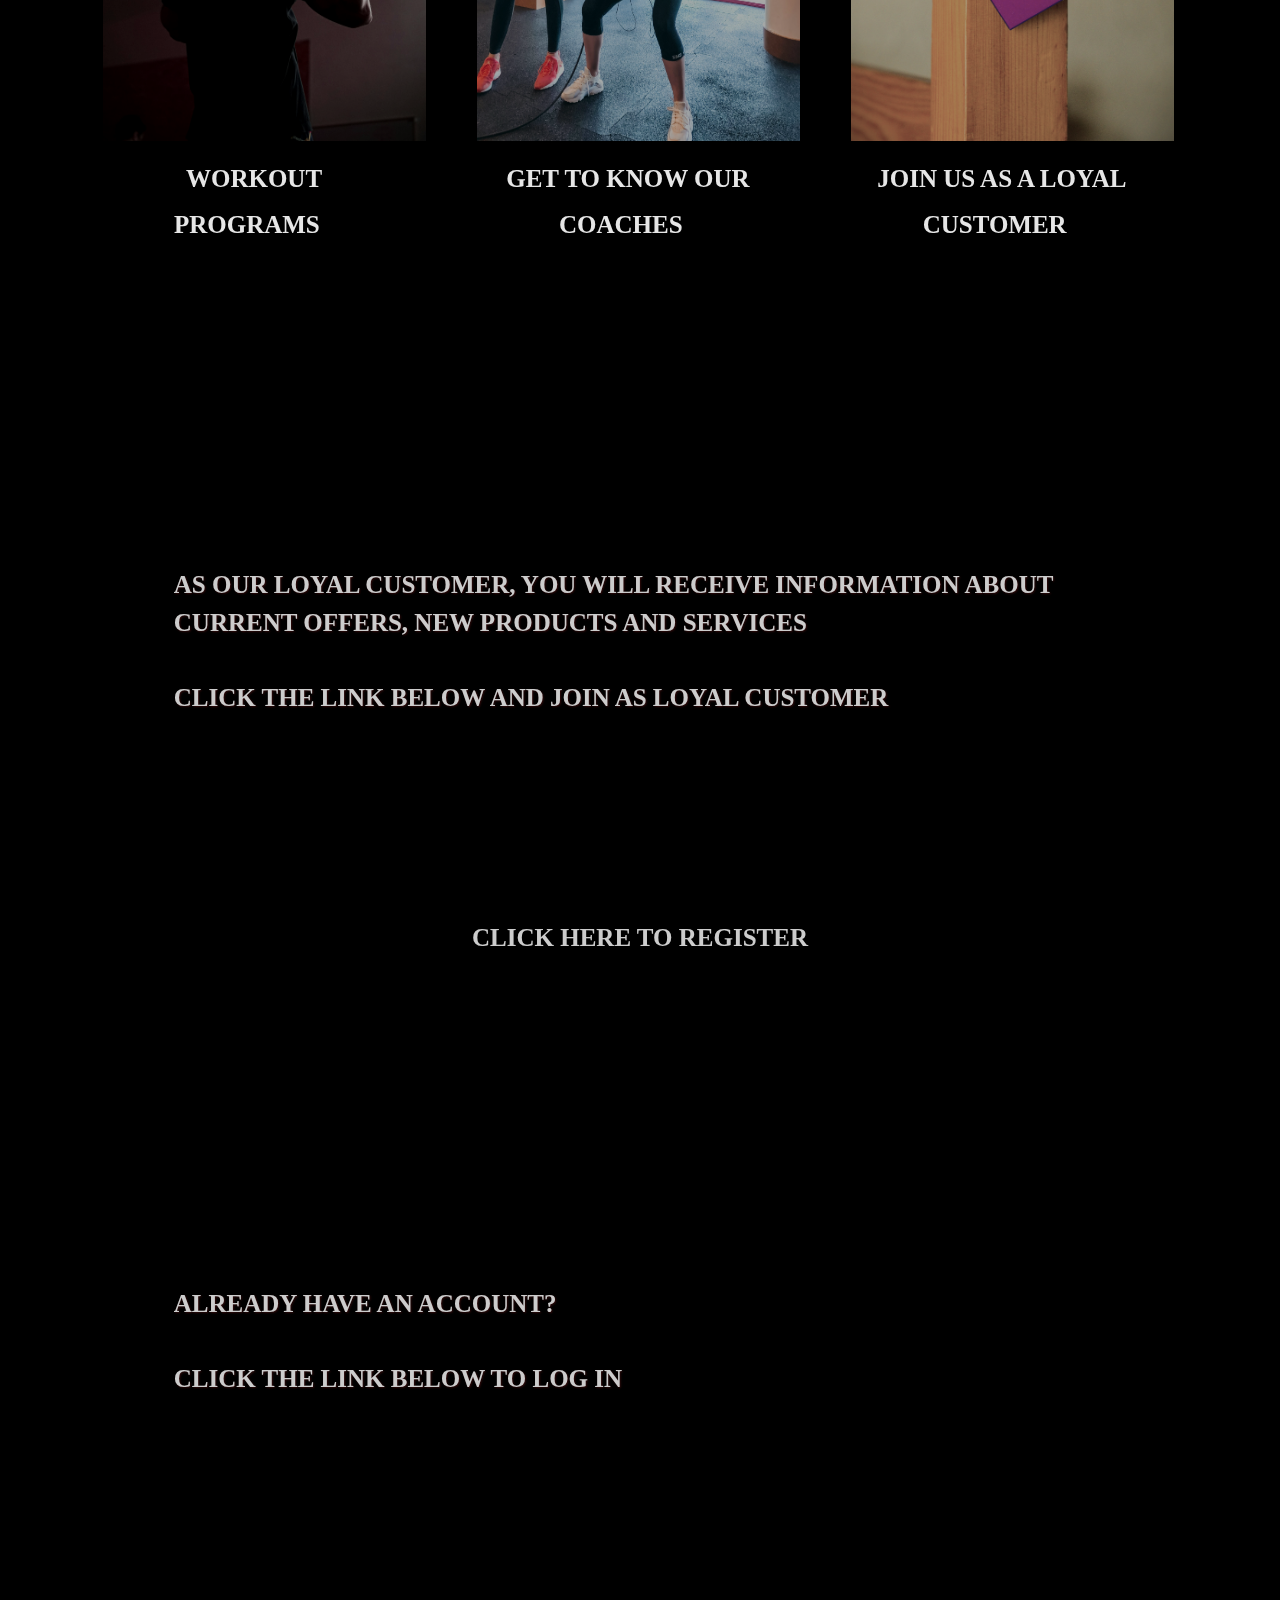
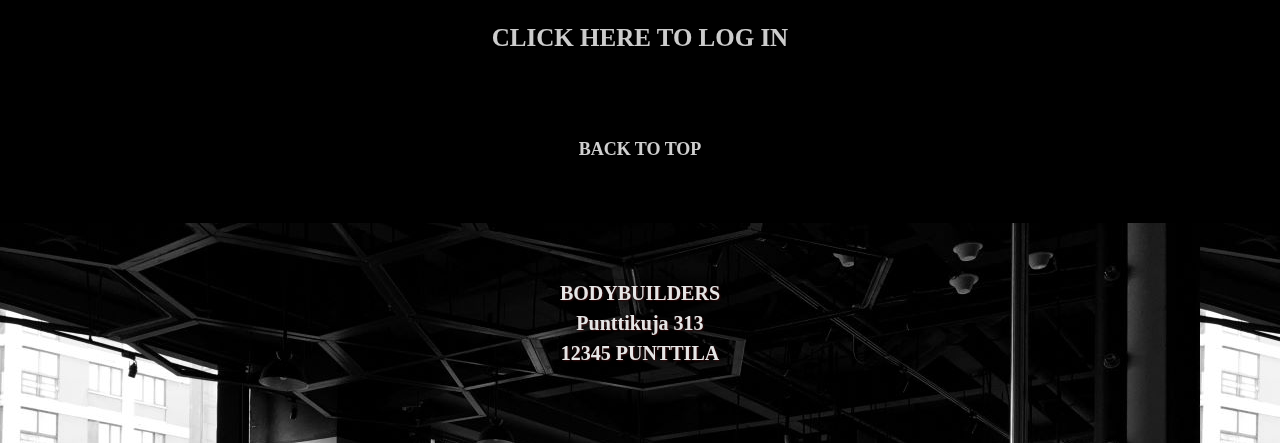
==== commit 4f01b6dc: "Fix" ====
--- a/index.html
+++ b/index.html
@@ -67,19 +67,22 @@
     </div>
     <div class="section">
         <div class="row">
-        <img class="image" src="images/accessories.jpg" alt="gym accessories">
+        <img class="img-responsive" src="images/accessories.jpg" alt="gym accessories">
+        <div class="text-box"><a href="accessories.html">ACCESSORIES</a></div>
         <div class="text"><a href="accessories.html">ALL ACCESSORIES FOR THE GYM</a>
         </div>
         </div>
 
         <div class="row">
-        <img class="image" src="images/creatine.jpg" alt="creatine">
+          <img class="img-responsive" src="images/creatine.jpg" alt="creatine">
+          <div class="text-box"><a href="supplements.html">SUPPLEMENTS</a></div>
         <div class="text"><a href="supplements.html">SUPPLEMENTS TO SUPPORT YOUR TRAINING</a>
         </div>
         </div>
 
         <div class="row">
-        <img class="image" src="images/gymwear.jpg" alt="gymwear">
+        <img class="img-responsive" src="images/gymwear.jpg" alt="gymwear">
+        <div class="text-box"><a href="gymwear.html">GYMWEAR</a></div>
         <div class="text"><a href="gymwear.html">THE LATEST FASHION FOR THE GYM</a>
         </div>
         </div>
@@ -89,19 +92,22 @@
 </div>
 <div class="section">
     <div class="row">
-    <img class="image" src="images/programs.jpg" alt="gym programs">
+    <img class="img-responsive" src="images/programs.jpg" alt="gym programs">
+    <div class="text-box"><a href="programs.html">PROGRAMS</a></div>
     <div class="text"><a href="programs.html">WORKOUT PROGRAMS</a>
     </div>
     </div>
 
     <div class="row">
-    <img class="image" src="images/coaching.jpg" alt="coaching">
-    <div class="text"><a href="coaching.html">GET TO KNOW OUR COACHES</a>
+    <img class="img-responsive" src="images/coaching.jpg" alt="coaching">
+    <div class="text-box"><a href="personal_training.html">APPLY FOR COACHING</a></div>
+    <div class="text"><a href="personal_training.html">GET TO KNOW OUR COACHES</a>
     </div>
     </div>
 
     <div class="row">
-    <img class="image" src="images/vip.jpg" alt="gym membership">
+      <img class="img-responsive" src="images/vip.jpg" alt="gym membership">
+      <div class="text-box"><a href="javascript:void(0);" onclick="window.open('register.html', 'Pikkuikkuna', 'width=600,height=700');">JOIN US</a></div>
     <div class="text"><a href="javascript:void(0);" onclick="window.open('register.html', 'Pikkuikkuna', 'width=600,height=700');">JOIN US AS A LOYAL CUSTOMER</a>
     </div>
     </div>
--- a/css/mainstyle.css
+++ b/css/mainstyle.css
@@ -66,7 +66,7 @@
  /*   align-items: flex-start; /* keskittää tekstin pystysuunnassa kuvien yläreunaan.*/
     flex-wrap: wrap; /* mahdollistaa rivien käärimisen uudelle riville, jos tila loppuu.*/
     margin: auto;
-    margin-bottom: 100px;
+    margin-bottom: 50px;
     margin-top: 30px;
     background-color: black;
     padding-left: 3%;
@@ -75,7 +75,40 @@
     flex-basis: calc(33.33%); /* määrittää kullekin .row -elementille kolmanneksen leveydestä */
     margin-bottom: 20px; /* lisää 20 pikseliä tilaa rivien väliin */
     margin-top: 50px;
+    position: relative;
+    display: inline-block;
 }
+.text-box {
+    position: absolute;
+    text-align: center;
+    width: 100%;
+    margin: auto;
+    padding-top: 60%;
+    padding-right: 10%;
+    top: 0;
+    bottom: 0;
+    right: 0;
+    left: 0;
+    font-size: 30px;
+    background-color: rgba(0, 0, 0, 0.7);
+    line-height: 1.5;
+    transition: opacity 0.3s ease;
+    opacity: 0;
+    background-color: black;
+    filter: brightness(90%);
+}
+.text-box a {
+    color: white;
+    font-size: 25px;
+}
+.img-responsive {
+    width: 90%;
+    height: 80%;
+    opacity: 0.7;
+}
+.row:hover .text-box {
+        opacity: 1;
+    }
 .image {
     width: 90%;
     height: 80%;
